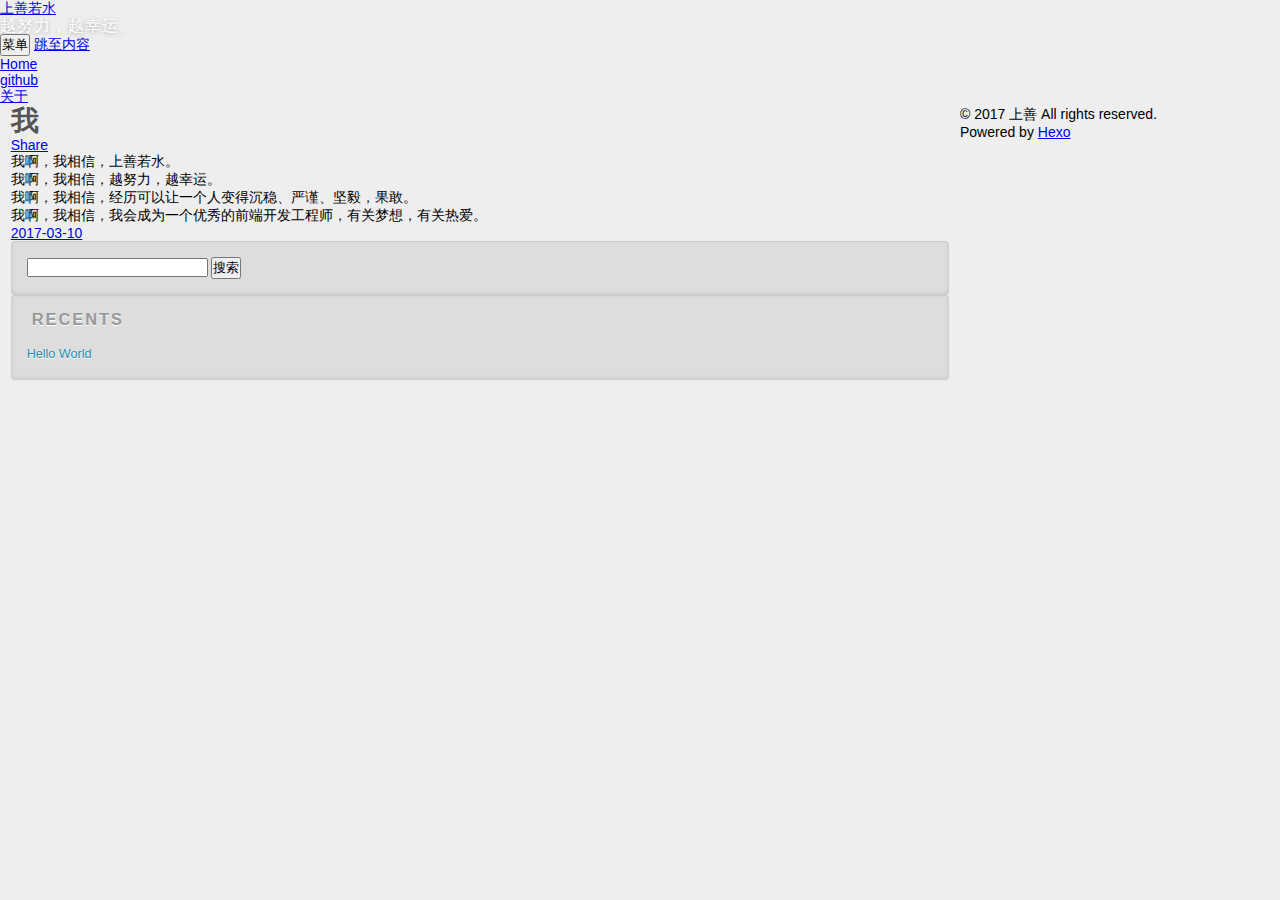
==== about/index.html @ ee78febd "Site updated: 2017-03-10 17:43:40" ====
<!DOCTYPE html>
<html>
<head>
  <meta charset="utf-8">
  
  
  <meta name="description" content="网站描述" />
  

  
  
  
  
  
  
  <title>我 | 上善若水</title>
  <meta name="viewport" content="width=device-width, initial-scale=1, maximum-scale=1">
  <meta name="description" content="我啊，我相信，上善若水。
我啊，我相信，越努力，越幸运。
我啊，我相信，经历可以让一个人变得沉稳、严谨、坚毅，果敢。
我啊，我相信，我会成为一个优秀的前端开发工程师，有关梦想，有关热爱。">
<meta property="og:type" content="website">
<meta property="og:title" content="我">
<meta property="og:url" content="http://yoursite.com/about/index.html">
<meta property="og:site_name" content="上善若水">
<meta property="og:description" content="我啊，我相信，上善若水。
我啊，我相信，越努力，越幸运。
我啊，我相信，经历可以让一个人变得沉稳、严谨、坚毅，果敢。
我啊，我相信，我会成为一个优秀的前端开发工程师，有关梦想，有关热爱。">
<meta property="og:updated_time" content="2017-03-10T08:50:58.925Z">
<meta name="twitter:card" content="summary">
<meta name="twitter:title" content="我">
<meta name="twitter:description" content="我啊，我相信，上善若水。
我啊，我相信，越努力，越幸运。
我啊，我相信，经历可以让一个人变得沉稳、严谨、坚毅，果敢。
我啊，我相信，我会成为一个优秀的前端开发工程师，有关梦想，有关热爱。">
  
  
    <link rel="icon" href="/css/images/favicon.ico">
  
  <link rel="stylesheet" href="/css/style.css">
  

  
  <!-- baidu webmaster push -->
  <script src='//push.zhanzhang.baidu.com/push.js'></script>
</head>
<body class="home blog custom-background custom-font-enabled single-author">
  <div id="page" class="hfeed site">
      <header id="masthead" class="site-header" role="banner">
    <hgroup>
      <h1 class="site-title">
        <a href="/" title="上善若水" rel="home">上善若水</a>
      </h1>
      
        <h2 class="site-description">
          <a href="/" id="subtitle">越努力，越幸运。</a>
        </h2>
      
    </hgroup>

    <nav id="site-navigation" class="main-navigation" role="navigation">
            <button class="menu-toggle">菜单</button>
            <a class="assistive-text" href="/#content" title="跳至内容">跳至内容</a><!--TODO-->
            <div class="menu-main-container">
                <ul id="menu-main" class="nav-menu">
                
                    <li class="menu-item menu-item-type-post_type menu-item-object-page"><a href="/">Home</a></li>
                
                    <li class="menu-item menu-item-type-post_type menu-item-object-page"><a href="https://hjingjing.github.io/">github</a></li>
                
                    <li class="menu-item menu-item-type-post_type menu-item-object-page"><a href="/about">关于</a></li>
                
                </ul>
            </div>
    </nav>
</header>
      <div id="main" class="wrapper">
        <div id="primary" class="site-content"><div id="content" role="main"><article id="page-undefined" class="page-undefined post type-post status-publish format-standard hentry">
    <!---->

      <header class="entry-header">
        
        
  
    <h1 class="entry-title article-title">
      我
    </h1>
  

        
        <div class="comments-link">
            
            <a href="javascript:void(0);" data-url="http://yoursite.com/about/index.html" data-id="cj03ksnl2000018vzrnobth0v" class="leave-reply bdsharebuttonbox" data-cmd="more">Share</a>
        </div><!-- .comments-link -->
      </header><!-- .entry-header -->

    <div class="entry-content">
      
        <pre><code>我啊，我相信，上善若水。
我啊，我相信，越努力，越幸运。
我啊，我相信，经历可以让一个人变得沉稳、严谨、坚毅，果敢。
我啊，我相信，我会成为一个优秀的前端开发工程师，有关梦想，有关热爱。
</code></pre>
      
    </div><!-- .entry-content -->

    <footer class="entry-meta">
    <a href="/about/index.html">
    <time datetime="2017-03-10T08:25:05.000Z" class="entry-date">
        2017-03-10
    </time>
</a>
    
    
    </footer>
</article>


    






</div></div>
        <div id="secondary" class="widget-area" role="complementary">
  
    <aside id="search" class="widget widget_search"><form role="search" method="get" accept-charset="utf-8" id="searchform" class="searchform" action="//google.com/search">
    <div>
        <input type="text" value="" name="s" id="s" />
        <input type="submit" id="searchsubmit" value="搜索" />
    </div>
</form></aside>
  
    
  
    
  
    
  <aside class="widget">
    <h3 class="widget-title">Recents</h3>
    <div class="widget-content">
      <ul>
        
          <li>
            <a href="/2017/03/10/hello-world/">Hello World</a>
          </li>
        
      </ul>
    </div>
  </aside>

  
    
  
    
  
</div>
      </div>
      <footer id="colophon" role="contentinfo">
    <p>&copy; 2017 上善
    All rights reserved.</p>
    <p>Powered by <a href="http://hexo.io/" target="_blank">Hexo</a></p>
</footer>
    <script>window._bd_share_config={"common":{"bdSnsKey":{},"bdText":"","bdMini":"1","bdMiniList":false,"bdPic":"","bdStyle":"2","bdSize":"16"},"share":{}};with(document)0[(getElementsByTagName('head')[0]||body).appendChild(createElement('script')).src='http://bdimg.share.baidu.com/static/api/js/share.js?v=89860593.js?cdnversion='+~(-new Date()/36e5)];</script>

<script src="/js/jquery-2.0.3.min.js"></script>


  <link rel="stylesheet" href="/fancybox/jquery.fancybox.css">
  <script src="/fancybox/jquery.fancybox.pack.js"></script>


<script src="/js/script.js"></script>

<script src="/js/navigation.js"></script>

<div id="bg"></div>

  </div>
</body>
</html>
---- css/style.css ----
body {
  width: 100%;
}
body:before,
body:after {
  content: "";
  display: table;
}
body:after {
  clear: both;
}
html,
body,
div,
span,
applet,
object,
iframe,
h1,
h2,
h3,
h4,
h5,
h6,
p,
blockquote,
pre,
a,
abbr,
acronym,
address,
big,
cite,
code,
del,
dfn,
em,
img,
ins,
kbd,
q,
s,
samp,
small,
strike,
strong,
sub,
sup,
tt,
var,
dl,
dt,
dd,
ol,
ul,
li,
fieldset,
form,
label,
legend,
table,
caption,
tbody,
tfoot,
thead,
tr,
th,
td {
  margin: 0;
  padding: 0;
  border: 0;
  outline: 0;
  font-weight: inherit;
  font-style: inherit;
  font-family: inherit;
  font-size: 100%;
  vertical-align: baseline;
}
body {
  line-height: 1;
  color: #000;
  background: #fff;
}
ol,
ul {
  list-style: none;
}
table {
  border-collapse: separate;
  border-spacing: 0;
  vertical-align: middle;
}
caption,
th,
td {
  text-align: left;
  font-weight: normal;
  vertical-align: middle;
}
a img {
  border: none;
}
input,
button {
  margin: 0;
  padding: 0;
}
input::-moz-focus-inner,
button::-moz-focus-inner {
  border: 0;
  padding: 0;
}
@font-face {
  font-family: FontAwesome;
  font-style: normal;
  font-weight: normal;
  src: url("fonts/fontawesome-webfont.eot?v=#4.0.3");
  src: url("fonts/fontawesome-webfont.eot?#iefix&v=#4.0.3") format("embedded-opentype"), url("fonts/fontawesome-webfont.woff?v=#4.0.3") format("woff"), url("fonts/fontawesome-webfont.ttf?v=#4.0.3") format("truetype"), url("fonts/fontawesome-webfont.svg#fontawesomeregular?v=#4.0.3") format("svg");
}
html,
body,
#container {
  height: 100%;
}
body {
  background: #eee;
  font: 14px "Helvetica Neue", Helvetica, Arial, sans-serif;
  -webkit-text-size-adjust: 100%;
}
.outer {
  max-width: 1220px;
  margin: 0 auto;
  padding: 0 20px;
}
.outer:before,
.outer:after {
  content: "";
  display: table;
}
.outer:after {
  clear: both;
}
.inner {
  display: inline;
  float: left;
  width: 98.33333333333333%;
  margin: 0 0.833333333333333%;
}
.left,
.alignleft {
  float: left;
}
.right,
.alignright {
  float: right;
}
.clear {
  clear: both;
}
#container {
  position: relative;
}
.mobile-nav-on {
  overflow: hidden;
}
#wrap {
  height: 100%;
  width: 100%;
  position: absolute;
  top: 0;
  left: 0;
  -webkit-transition: 0.2s ease-out;
  -moz-transition: 0.2s ease-out;
  -ms-transition: 0.2s ease-out;
  transition: 0.2s ease-out;
  z-index: 1;
  background: #eee;
}
.mobile-nav-on #wrap {
  left: 280px;
}
@media screen and (min-width: 768px) {
  #main {
    display: inline;
    float: left;
    width: 73.33333333333333%;
    margin: 0 0.833333333333333%;
  }
}
.article-date,
.article-category-link,
.archive-year,
.widget-title {
  text-decoration: none;
  text-transform: uppercase;
  letter-spacing: 2px;
  color: #999;
  margin-bottom: 1em;
  margin-left: 5px;
  line-height: 1em;
  text-shadow: 0 1px #fff;
  font-weight: bold;
}
.article-inner,
.archive-article-inner {
  background: #fff;
  -webkit-box-shadow: 1px 2px 3px #ddd;
  box-shadow: 1px 2px 3px #ddd;
  border: 1px solid #ddd;
  border-radius: 3px;
}
.article-entry h1,
.widget h1 {
  font-size: 2em;
}
.article-entry h2,
.widget h2 {
  font-size: 1.5em;
}
.article-entry h3,
.widget h3 {
  font-size: 1.3em;
}
.article-entry h4,
.widget h4 {
  font-size: 1.2em;
}
.article-entry h5,
.widget h5 {
  font-size: 1em;
}
.article-entry h6,
.widget h6 {
  font-size: 1em;
  color: #999;
}
.article-entry hr,
.widget hr {
  border: 1px dashed #ddd;
}
.article-entry strong,
.widget strong {
  font-weight: bold;
}
.article-entry em,
.widget em,
.article-entry cite,
.widget cite {
  font-style: italic;
}
.article-entry sup,
.widget sup,
.article-entry sub,
.widget sub {
  font-size: 0.75em;
  line-height: 0;
  position: relative;
  vertical-align: baseline;
}
.article-entry sup,
.widget sup {
  top: -0.5em;
}
.article-entry sub,
.widget sub {
  bottom: -0.2em;
}
.article-entry small,
.widget small {
  font-size: 0.85em;
}
.article-entry acronym,
.widget acronym,
.article-entry abbr,
.widget abbr {
  border-bottom: 1px dotted;
}
.article-entry ul,
.widget ul,
.article-entry ol,
.widget ol,
.article-entry dl,
.widget dl {
  margin: 0 20px;
  line-height: 1.6em;
}
.article-entry ul ul,
.widget ul ul,
.article-entry ol ul,
.widget ol ul,
.article-entry ul ol,
.widget ul ol,
.article-entry ol ol,
.widget ol ol {
  margin-top: 0;
  margin-bottom: 0;
}
.article-entry ul,
.widget ul {
  list-style: disc;
}
.article-entry ol,
.widget ol {
  list-style: decimal;
}
.article-entry dt,
.widget dt {
  font-weight: bold;
}
#header {
  height: 300px;
  position: relative;
  border-bottom: 1px solid #ddd;
}
#header:before,
#header:after {
  content: "";
  position: absolute;
  left: 0;
  right: 0;
  height: 40px;
}
#header:before {
  top: 0;
  background: -webkit-linear-gradient(rgba(0,0,0,0.2), transparent);
  background: -moz-linear-gradient(rgba(0,0,0,0.2), transparent);
  background: -ms-linear-gradient(rgba(0,0,0,0.2), transparent);
  background: linear-gradient(rgba(0,0,0,0.2), transparent);
}
#header:after {
  bottom: 0;
  background: -webkit-linear-gradient(transparent, rgba(0,0,0,0.2));
  background: -moz-linear-gradient(transparent, rgba(0,0,0,0.2));
  background: -ms-linear-gradient(transparent, rgba(0,0,0,0.2));
  background: linear-gradient(transparent, rgba(0,0,0,0.2));
}
#header-outer {
  height: 100%;
  position: relative;
}
#header-inner {
  position: relative;
  overflow: hidden;
}
#banner {
  position: absolute;
  top: 0;
  left: 0;
  width: 100%;
  height: 100%;
  background: url("images/banner.jpg") center #000;
  -webkit-background-size: cover;
  -moz-background-size: cover;
  background-size: cover;
  z-index: -1;
}
#header-title {
  text-align: center;
  height: 40px;
  position: absolute;
  top: 50%;
  left: 0;
  margin-top: -20px;
}
#logo,
#subtitle {
  text-decoration: none;
  color: #fff;
  font-weight: 300;
  text-shadow: 0 1px 4px rgba(0,0,0,0.3);
}
#logo {
  font-size: 40px;
  line-height: 40px;
  letter-spacing: 2px;
}
#subtitle {
  font-size: 16px;
  line-height: 16px;
  letter-spacing: 1px;
}
#subtitle-wrap {
  margin-top: 16px;
}
#main-nav {
  float: left;
  margin-left: -15px;
}
.nav-icon,
.main-nav-link {
  float: left;
  color: #fff;
  opacity: 0.6;
  text-decoration: none;
  text-shadow: 0 1px rgba(0,0,0,0.2);
  -webkit-transition: opacity 0.2s;
  -moz-transition: opacity 0.2s;
  -ms-transition: opacity 0.2s;
  transition: opacity 0.2s;
  display: block;
  padding: 20px 15px;
}
.nav-icon:hover,
.main-nav-link:hover {
  opacity: 1;
}
.nav-icon {
  font-family: FontAwesome;
  text-align: center;
  font-size: 14px;
  width: 14px;
  height: 14px;
  padding: 20px 15px;
  position: relative;
  cursor: pointer;
}
.main-nav-link {
  font-weight: 300;
  letter-spacing: 1px;
}
@media screen and (max-width: 479px) {
  .main-nav-link {
    display: none;
  }
}
#main-nav-toggle {
  display: none;
}
#main-nav-toggle:before {
  content: "\f0c9";
}
@media screen and (max-width: 479px) {
  #main-nav-toggle {
    display: block;
  }
}
#sub-nav {
  float: right;
  margin-right: -15px;
}
#nav-rss-link:before {
  content: "\f09e";
}
#nav-search-btn:before {
  content: "\f002";
}
#search-form-wrap {
  position: absolute;
  top: 15px;
  width: 150px;
  height: 30px;
  right: -150px;
  opacity: 0;
  -webkit-transition: 0.2s ease-out;
  -moz-transition: 0.2s ease-out;
  -ms-transition: 0.2s ease-out;
  transition: 0.2s ease-out;
}
#search-form-wrap.on {
  opacity: 1;
  right: 0;
}
@media screen and (max-width: 479px) {
  #search-form-wrap {
    width: 100%;
    right: -100%;
  }
}
.search-form {
  position: absolute;
  top: 0;
  left: 0;
  right: 0;
  background: #fff;
  padding: 5px 15px;
  border-radius: 15px;
  -webkit-box-shadow: 0 0 10px rgba(0,0,0,0.3);
  box-shadow: 0 0 10px rgba(0,0,0,0.3);
}
.search-form-input {
  border: none;
  background: none;
  color: #555;
  width: 100%;
  font: 13px "Helvetica Neue", Helvetica, Arial, sans-serif;
  outline: none;
}
.search-form-input::-webkit-search-results-decoration,
.search-form-input::-webkit-search-cancel-button {
  -webkit-appearance: none;
}
.search-form-submit {
  position: absolute;
  top: 50%;
  right: 10px;
  margin-top: -7px;
  font: 13px FontAwesome;
  border: none;
  background: none;
  color: #bbb;
  cursor: pointer;
}
.search-form-submit:hover,
.search-form-submit:focus {
  color: #777;
}
.article {
  margin: 50px 0;
}
.article-inner {
  overflow: hidden;
}
.article-meta:before,
.article-meta:after {
  content: "";
  display: table;
}
.article-meta:after {
  clear: both;
}
.article-date {
  float: left;
}
.article-category {
  float: left;
  line-height: 1em;
  color: #ccc;
  text-shadow: 0 1px #fff;
  margin-left: 8px;
}
.article-category:before {
  content: "\2022";
}
.article-category-link {
  margin: 0 12px 1em;
}
.article-header {
  padding: 20px 20px 0;
}
.article-title {
  text-decoration: none;
  font-size: 2em;
  font-weight: bold;
  color: #555;
  line-height: 1.1em;
  -webkit-transition: color 0.2s;
  -moz-transition: color 0.2s;
  -ms-transition: color 0.2s;
  transition: color 0.2s;
}
a.article-title:hover {
  color: #258fb8;
}
.article-entry {
  color: #555;
  padding: 0 20px;
}
.article-entry:before,
.article-entry:after {
  content: "";
  display: table;
}
.article-entry:after {
  clear: both;
}
.article-entry p,
.article-entry table {
  line-height: 1.6em;
  margin: 1.6em 0;
}
.article-entry h1,
.article-entry h2,
.article-entry h3,
.article-entry h4,
.article-entry h5,
.article-entry h6 {
  font-weight: bold;
}
.article-entry h1,
.article-entry h2,
.article-entry h3,
.article-entry h4,
.article-entry h5,
.article-entry h6 {
  line-height: 1.1em;
  margin: 1.1em 0;
}
.article-entry a {
  color: #258fb8;
  text-decoration: none;
}
.article-entry a:hover {
  text-decoration: underline;
}
.article-entry ul,
.article-entry ol,
.article-entry dl {
  margin-top: 1.6em;
  margin-bottom: 1.6em;
}
.article-entry img,
.article-entry video {
  max-width: 100%;
  height: auto;
  display: block;
  margin: auto;
}
.article-entry iframe {
  border: none;
}
.article-entry table {
  width: 100%;
  border-collapse: collapse;
  border-spacing: 0;
}
.article-entry th {
  font-weight: bold;
  border-bottom: 3px solid #ddd;
  padding-bottom: 0.5em;
}
.article-entry td {
  border-bottom: 1px solid #ddd;
  padding: 10px 0;
}
.article-entry blockquote {
  font-family: Georgia, "Times New Roman", serif;
  font-size: 1.4em;
  margin: 1.6em 20px;
  text-align: center;
}
.article-entry blockquote footer {
  font-size: 14px;
  margin: 1.6em 0;
  font-family: "Helvetica Neue", Helvetica, Arial, sans-serif;
}
.article-entry blockquote footer cite:before {
  content: "—";
  padding: 0 0.5em;
}
.article-entry .pullquote {
  text-align: left;
  width: 45%;
  margin: 0;
}
.article-entry .pullquote.left {
  margin-left: 0.5em;
  margin-right: 1em;
}
.article-entry .pullquote.right {
  margin-right: 0.5em;
  margin-left: 1em;
}
.article-entry .caption {
  color: #999;
  display: block;
  font-size: 0.9em;
  margin-top: 0.5em;
  position: relative;
  text-align: center;
}
.article-entry .video-container {
  position: relative;
  padding-top: 56.25%;
  height: 0;
  overflow: hidden;
}
.article-entry .video-container iframe,
.article-entry .video-container object,
.article-entry .video-container embed {
  position: absolute;
  top: 0;
  left: 0;
  width: 100%;
  height: 100%;
  margin-top: 0;
}
.article-more-link a {
  display: inline-block;
  line-height: 1em;
  padding: 6px 15px;
  border-radius: 15px;
  background: #eee;
  color: #999;
  text-shadow: 0 1px #fff;
  text-decoration: none;
}
.article-more-link a:hover {
  background: #258fb8;
  color: #fff;
  text-decoration: none;
  text-shadow: 0 1px #1e7293;
}
.article-footer {
  font-size: 0.85em;
  line-height: 1.6em;
  border-top: 1px solid #ddd;
  padding-top: 1.6em;
  margin: 0 20px 20px;
}
.article-footer:before,
.article-footer:after {
  content: "";
  display: table;
}
.article-footer:after {
  clear: both;
}
.article-footer a {
  color: #999;
  text-decoration: none;
}
.article-footer a:hover {
  color: #555;
}
.article-tag-list-item {
  float: left;
  margin-right: 10px;
}
.article-tag-list-link:before {
  content: "#";
}
.article-comment-link {
  float: right;
}
.article-comment-link:before {
  content: "\f075";
  font-family: FontAwesome;
  padding-right: 8px;
}
.article-share-link {
  cursor: pointer;
  float: right;
  margin-left: 20px;
}
.article-share-link:before {
  content: "\f064";
  font-family: FontAwesome;
  padding-right: 6px;
}
#article-nav {
  position: relative;
}
#article-nav:before,
#article-nav:after {
  content: "";
  display: table;
}
#article-nav:after {
  clear: both;
}
@media screen and (min-width: 768px) {
  #article-nav {
    margin: 50px 0;
  }
  #article-nav:before {
    width: 8px;
    height: 8px;
    position: absolute;
    top: 50%;
    left: 50%;
    margin-top: -4px;
    margin-left: -4px;
    content: "";
    border-radius: 50%;
    background: #ddd;
    -webkit-box-shadow: 0 1px 2px #fff;
    box-shadow: 0 1px 2px #fff;
  }
}
.article-nav-link-wrap {
  text-decoration: none;
  text-shadow: 0 1px #fff;
  color: #999;
  -webkit-box-sizing: border-box;
  -moz-box-sizing: border-box;
  box-sizing: border-box;
  margin-top: 50px;
  text-align: center;
  display: block;
}
.article-nav-link-wrap:hover {
  color: #555;
}
@media screen and (min-width: 768px) {
  .article-nav-link-wrap {
    width: 50%;
    margin-top: 0;
  }
}
@media screen and (min-width: 768px) {
  #article-nav-newer {
    float: left;
    text-align: right;
    padding-right: 20px;
  }
}
@media screen and (min-width: 768px) {
  #article-nav-older {
    float: right;
    text-align: left;
    padding-left: 20px;
  }
}
.article-nav-caption {
  text-transform: uppercase;
  letter-spacing: 2px;
  color: #ddd;
  line-height: 1em;
  font-weight: bold;
}
#article-nav-newer .article-nav-caption {
  margin-right: -2px;
}
.article-nav-title {
  font-size: 0.85em;
  line-height: 1.6em;
  margin-top: 0.5em;
}
.article-share-box {
  position: absolute;
  display: none;
  background: #fff;
  -webkit-box-shadow: 1px 2px 10px rgba(0,0,0,0.2);
  box-shadow: 1px 2px 10px rgba(0,0,0,0.2);
  border-radius: 3px;
  margin-left: -145px;
  overflow: hidden;
  z-index: 1;
}
.article-share-box.on {
  display: block;
}
.article-share-input {
  width: 100%;
  background: none;
  -webkit-box-sizing: border-box;
  -moz-box-sizing: border-box;
  box-sizing: border-box;
  font: 14px "Helvetica Neue", Helvetica, Arial, sans-serif;
  padding: 0 15px;
  color: #555;
  outline: none;
  border: 1px solid #ddd;
  border-radius: 3px 3px 0 0;
  height: 36px;
  line-height: 36px;
}
.article-share-links {
  background: #eee;
}
.article-share-links:before,
.article-share-links:after {
  content: "";
  display: table;
}
.article-share-links:after {
  clear: both;
}
.article-share-twitter,
.article-share-facebook,
.article-share-pinterest,
.article-share-google {
  width: 50px;
  height: 36px;
  display: block;
  float: left;
  position: relative;
  color: #999;
  text-shadow: 0 1px #fff;
}
.article-share-twitter:before,
.article-share-facebook:before,
.article-share-pinterest:before,
.article-share-google:before {
  font-size: 20px;
  font-family: FontAwesome;
  width: 20px;
  height: 20px;
  position: absolute;
  top: 50%;
  left: 50%;
  margin-top: -10px;
  margin-left: -10px;
  text-align: center;
}
.article-share-twitter:hover,
.article-share-facebook:hover,
.article-share-pinterest:hover,
.article-share-google:hover {
  color: #fff;
}
.article-share-twitter:before {
  content: "\f099";
}
.article-share-twitter:hover {
  background: #00aced;
  text-shadow: 0 1px #008abe;
}
.article-share-facebook:before {
  content: "\f09a";
}
.article-share-facebook:hover {
  background: #3b5998;
  text-shadow: 0 1px #2f477a;
}
.article-share-pinterest:before {
  content: "\f0d2";
}
.article-share-pinterest:hover {
  background: #cb2027;
  text-shadow: 0 1px #a21a1f;
}
.article-share-google:before {
  content: "\f0d5";
}
.article-share-google:hover {
  background: #dd4b39;
  text-shadow: 0 1px #be3221;
}
.article-gallery {
  background: #000;
  position: relative;
}
.article-gallery-photos {
  position: relative;
  overflow: hidden;
}
.article-gallery-img {
  display: none;
  max-width: 100%;
}
.article-gallery-img:first-child {
  display: block;
}
.article-gallery-img.loaded {
  position: absolute;
  display: block;
}
.article-gallery-img img {
  display: block;
  max-width: 100%;
  margin: 0 auto;
}
#comments {
  background: #fff;
  -webkit-box-shadow: 1px 2px 3px #ddd;
  box-shadow: 1px 2px 3px #ddd;
  padding: 20px;
  border: 1px solid #ddd;
  border-radius: 3px;
  margin: 50px 0;
}
#comments a {
  color: #258fb8;
}
.archives-wrap {
  margin: 50px 0;
}
.archives:before,
.archives:after {
  content: "";
  display: table;
}
.archives:after {
  clear: both;
}
.archive-year-wrap {
  margin-bottom: 1em;
}
.archives {
  -webkit-column-gap: 10px;
  -moz-column-gap: 10px;
  column-gap: 10px;
}
@media screen and (min-width: 480px) and (max-width: 767px) {
  .archives {
    -webkit-column-count: 2;
    -moz-column-count: 2;
    column-count: 2;
  }
}
@media screen and (min-width: 768px) {
  .archives {
    -webkit-column-count: 3;
    -moz-column-count: 3;
    column-count: 3;
  }
}
.archive-article {
  -webkit-column-break-inside: avoid;
  page-break-inside: avoid;
  overflow: hidden;
  break-inside: avoid-column;
}
.archive-article-inner {
  padding: 10px;
  margin-bottom: 15px;
}
.archive-article-title {
  text-decoration: none;
  font-weight: bold;
  color: #555;
  -webkit-transition: color 0.2s;
  -moz-transition: color 0.2s;
  -ms-transition: color 0.2s;
  transition: color 0.2s;
  line-height: 1.6em;
}
.archive-article-title:hover {
  color: #258fb8;
}
.archive-article-footer {
  margin-top: 1em;
}
.archive-article-date {
  color: #999;
  text-decoration: none;
  font-size: 0.85em;
  line-height: 1em;
  margin-bottom: 0.5em;
  display: block;
}
#page-nav {
  margin: 50px auto;
  background: #fff;
  -webkit-box-shadow: 1px 2px 3px #ddd;
  box-shadow: 1px 2px 3px #ddd;
  border: 1px solid #ddd;
  border-radius: 3px;
  text-align: center;
  color: #999;
  overflow: hidden;
}
#page-nav:before,
#page-nav:after {
  content: "";
  display: table;
}
#page-nav:after {
  clear: both;
}
#page-nav a,
#page-nav span {
  padding: 10px 20px;
  line-height: 1;
  height: 2ex;
}
#page-nav a {
  color: #999;
  text-decoration: none;
}
#page-nav a:hover {
  background: #999;
  color: #fff;
}
#page-nav .prev {
  float: left;
}
#page-nav .next {
  float: right;
}
#page-nav .page-number {
  display: inline-block;
}
@media screen and (max-width: 479px) {
  #page-nav .page-number {
    display: none;
  }
}
#page-nav .current {
  color: #555;
  font-weight: bold;
}
#page-nav .space {
  color: #ddd;
}
#footer {
  background: #262a30;
  padding: 50px 0;
  border-top: 1px solid #ddd;
  color: #999;
}
#footer a {
  color: #258fb8;
  text-decoration: none;
}
#footer a:hover {
  text-decoration: underline;
}
#footer-info {
  line-height: 1.6em;
  font-size: 0.85em;
}
.article-entry pre,
.article-entry .highlight {
  background: #2d2d2d;
  margin: 0 -20px;
  padding: 15px 20px;
  border-style: solid;
  border-color: #ddd;
  border-width: 1px 0;
  overflow: auto;
  color: #ccc;
  line-height: 22.400000000000002px;
}
.article-entry .highlight .gutter pre,
.article-entry .gist .gist-file .gist-data .line-numbers {
  color: #666;
  font-size: 0.85em;
}
.article-entry pre,
.article-entry code {
  font-family: "Source Code Pro", Consolas, Monaco, Menlo, Consolas, monospace;
}
.article-entry code {
  background: #eee;
  text-shadow: 0 1px #fff;
  padding: 0 0.3em;
}
.article-entry pre code {
  background: none;
  text-shadow: none;
  padding: 0;
}
.article-entry .highlight pre {
  border: none;
  margin: 0;
  padding: 0;
}
.article-entry .highlight table {
  margin: 0;
  width: auto;
}
.article-entry .highlight td {
  border: none;
  padding: 0;
}
.article-entry .highlight figcaption {
  font-size: 0.85em;
  color: #999;
  line-height: 1em;
  margin-bottom: 1em;
}
.article-entry .highlight figcaption:before,
.article-entry .highlight figcaption:after {
  content: "";
  display: table;
}
.article-entry .highlight figcaption:after {
  clear: both;
}
.article-entry .highlight figcaption a {
  float: right;
}
.article-entry .highlight .gutter pre {
  text-align: right;
  padding-right: 20px;
}
.article-entry .highlight .line {
  height: 22.400000000000002px;
}
.article-entry .highlight .line.marked {
  background: #515151;
}
.article-entry .gist {
  margin: 0 -20px;
  border-style: solid;
  border-color: #ddd;
  border-width: 1px 0;
  background: #2d2d2d;
  padding: 15px 20px 15px 0;
}
.article-entry .gist .gist-file {
  border: none;
  font-family: "Source Code Pro", Consolas, Monaco, Menlo, Consolas, monospace;
  margin: 0;
}
.article-entry .gist .gist-file .gist-data {
  background: none;
  border: none;
}
.article-entry .gist .gist-file .gist-data .line-numbers {
  background: none;
  border: none;
  padding: 0 20px 0 0;
}
.article-entry .gist .gist-file .gist-data .line-data {
  padding: 0 !important;
}
.article-entry .gist .gist-file .highlight {
  margin: 0;
  padding: 0;
  border: none;
}
.article-entry .gist .gist-file .gist-meta {
  background: #2d2d2d;
  color: #999;
  font: 0.85em "Helvetica Neue", Helvetica, Arial, sans-serif;
  text-shadow: 0 0;
  padding: 0;
  margin-top: 1em;
  margin-left: 20px;
}
.article-entry .gist .gist-file .gist-meta a {
  color: #258fb8;
  font-weight: normal;
}
.article-entry .gist .gist-file .gist-meta a:hover {
  text-decoration: underline;
}
pre .comment,
pre .title {
  color: #999;
}
pre .variable,
pre .attribute,
pre .tag,
pre .regexp,
pre .ruby .constant,
pre .xml .tag .title,
pre .xml .pi,
pre .xml .doctype,
pre .html .doctype,
pre .css .id,
pre .css .class,
pre .css .pseudo {
  color: #f2777a;
}
pre .number,
pre .preprocessor,
pre .built_in,
pre .literal,
pre .params,
pre .constant {
  color: #f99157;
}
pre .class,
pre .ruby .class .title,
pre .css .rules .attribute {
  color: #9c9;
}
pre .string,
pre .value,
pre .inheritance,
pre .header,
pre .ruby .symbol,
pre .xml .cdata {
  color: #9c9;
}
pre .css .hexcolor {
  color: #6cc;
}
pre .function,
pre .python .decorator,
pre .python .title,
pre .ruby .function .title,
pre .ruby .title .keyword,
pre .perl .sub,
pre .javascript .title,
pre .coffeescript .title {
  color: #69c;
}
pre .keyword,
pre .javascript .function {
  color: #c9c;
}
@media screen and (max-width: 479px) {
  #mobile-nav {
    position: absolute;
    top: 0;
    left: 0;
    width: 280px;
    height: 100%;
    background: #191919;
    border-right: 1px solid #fff;
  }
}
@media screen and (max-width: 479px) {
  .mobile-nav-link {
    display: block;
    color: #999;
    text-decoration: none;
    padding: 15px 20px;
    font-weight: bold;
  }
  .mobile-nav-link:hover {
    color: #fff;
  }
}
@media screen and (min-width: 768px) {
  #sidebar {
    display: inline;
    float: left;
    width: 23.333333333333332%;
    margin: 0 0.833333333333333%;
  }
}
.widget-wrap {
  margin: 50px 0;
}
.widget {
  color: #777;
  text-shadow: 0 1px #fff;
  background: #ddd;
  -webkit-box-shadow: 0 -1px 4px #ccc inset;
  box-shadow: 0 -1px 4px #ccc inset;
  border: 1px solid #ccc;
  padding: 15px;
  border-radius: 3px;
}
.widget a {
  color: #258fb8;
  text-decoration: none;
}
.widget a:hover {
  text-decoration: underline;
}
.widget ul ul,
.widget ol ul,
.widget dl ul,
.widget ul ol,
.widget ol ol,
.widget dl ol,
.widget ul dl,
.widget ol dl,
.widget dl dl {
  margin-left: 15px;
  list-style: disc;
}
.widget {
  line-height: 1.6em;
  word-wrap: break-word;
  font-size: 0.9em;
}
.widget ul,
.widget ol {
  list-style: none;
  margin: 0;
}
.widget ul ul,
.widget ol ul,
.widget ul ol,
.widget ol ol {
  margin: 0 20px;
}
.widget ul ul,
.widget ol ul {
  list-style: disc;
}
.widget ul ol,
.widget ol ol {
  list-style: decimal;
}
.category-list-count,
.tag-list-count,
.archive-list-count {
  padding-left: 5px;
  color: #999;
  font-size: 0.85em;
}
.category-list-count:before,
.tag-list-count:before,
.archive-list-count:before {
  content: "(";
}
.category-list-count:after,
.tag-list-count:after,
.archive-list-count:after {
  content: ")";
}
.tagcloud a {
  margin-right: 5px;
  display: inline-block;
}
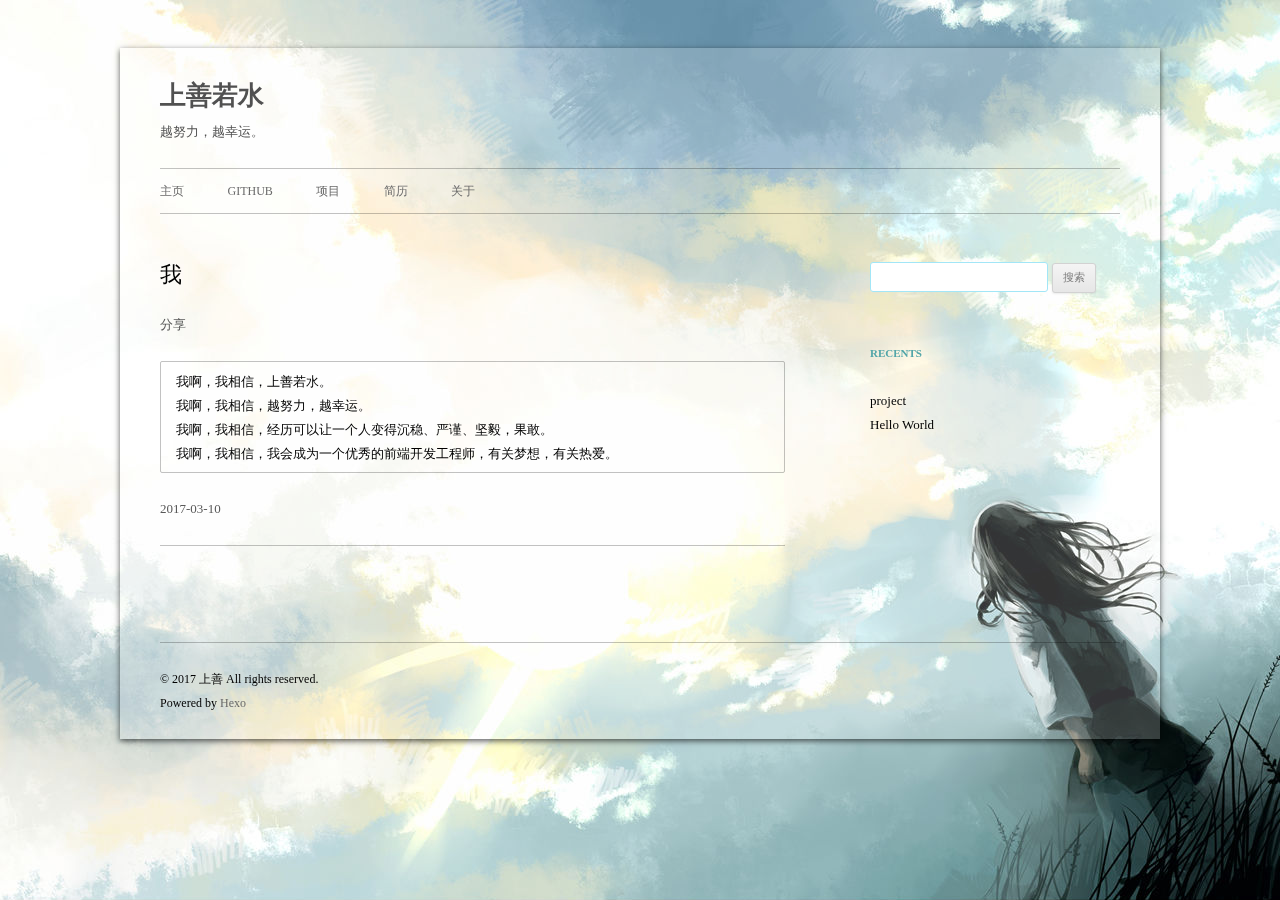
==== commit d414dad0: "Site updated: 2017-03-10 18:30:07" ====
--- a/about/index.html
+++ b/about/index.html
@@ -65,9 +65,13 @@
             <div class="menu-main-container">
                 <ul id="menu-main" class="nav-menu">
                 
-                    <li class="menu-item menu-item-type-post_type menu-item-object-page"><a href="/">Home</a></li>
+                    <li class="menu-item menu-item-type-post_type menu-item-object-page"><a href="/">主页</a></li>
                 
                     <li class="menu-item menu-item-type-post_type menu-item-object-page"><a href="https://hjingjing.github.io/">github</a></li>
+                
+                    <li class="menu-item menu-item-type-post_type menu-item-object-page"><a href="/project">项目</a></li>
+                
+                    <li class="menu-item menu-item-type-post_type menu-item-object-page"><a href="/CV">简历</a></li>
                 
                     <li class="menu-item menu-item-type-post_type menu-item-object-page"><a href="/about">关于</a></li>
                 
@@ -91,7 +95,7 @@
         
         <div class="comments-link">
             
-            <a href="javascript:void(0);" data-url="http://yoursite.com/about/index.html" data-id="cj03ksnl2000018vzrnobth0v" class="leave-reply bdsharebuttonbox" data-cmd="more">Share</a>
+            <a href="javascript:void(0);" data-url="http://yoursite.com/about/index.html" data-id="cj03oeeqr0001l4vzf96assmq" class="leave-reply bdsharebuttonbox" data-cmd="more">分享</a>
         </div><!-- .comments-link -->
       </header><!-- .entry-header -->
 
@@ -145,6 +149,10 @@
       <ul>
         
           <li>
+            <a href="/2017/03/10/project/">project</a>
+          </li>
+        
+          <li>
             <a href="/2017/03/10/hello-world/">Hello World</a>
           </li>
         
--- a/css/style.css
+++ b/css/style.css
@@ -1,1374 +1,1971 @@
+/*
+Theme Name: Cyan Style
+Theme URI: https://github.com/wizardforcel/hexo-theme-cyanstyle
+Author: the WordPress team
+Author URI: http://wordpress.org/
+Secondary Developer: Flygon
+Secondary Developer URI: http://flygon.net/
+Description: Inspired by Wordpress theme Twentytwelve.
+Version: 1.0
+License: GNU General Public License v2 or later
+License URI: http://www.gnu.org/licenses/gpl-2.0.html
+Tags: responsive, two_column, chinese, wordpress, light
+Text Domain: hexo-theme-cyanstyle
+
+This theme, like WordPress, is licensed under the GPL.
+Use it to make something cool, have fun, and share what you've learned with others.
+*/
+
+/*
+Color Scheme
+Main Page: 255, 255, 255, 0.2
+Main Title:
+  Normal: 0, 0, 0 *
+  Hover: 81, 165, 168 (Lake Green)
+All Fonts: Microsoft-YaHei
+Article Title:
+  Normal: 81, 165, 168
+  Hover: 0, 0, 0
+Widget Title: 81, 165, 168
+Article & Widget Content: 0, 0, 0 *
+Link in Article Content:
+  Normal: 81, 165, 168
+  Hover: 0, 0, 0
+Border Line: 0, 0, 0, 0.24
+Article Meta Link:
+  Normal: 88, 88, 88 *
+  Hover: 81, 165, 168
+Article Meta: 117, 117, 117 *
+Widget Link:
+  Normal: 0, 0, 0
+  Hover: 81, 165, 168
+
+Search the keywords to find their position.
+A star represents not to fix.
+*/
+
+
+/* =Notes
+--------------------------------------------------------------
+This stylesheet uses rem values with a pixel fallback. The rem
+values (and line heights) are calculated using two variables:
+
+$rembase:     14;
+$line-height: 24;
+
+---------- Examples
+
+* Use a pixel value with a rem fallback for font-size, padding, margins, etc.
+	padding: 5px 0;
+	padding: 0.357142857rem 0; (5 / $rembase)
+
+* Set a font-size and then set a line-height based on the font-size
+	font-size: 16px
+	font-size: 1.142857143rem; (16 / $rembase)
+	line-height: 1.5; ($line-height / 16)
+
+---------- Vertical spacing
+
+Vertical spacing between most elements should use 24px or 48px
+to maintain vertical rhythm:
+
+.my-new-div {
+	margin: 24px 0;
+	margin: 1.714285714rem 0; ( 24 / $rembase )
+}
+
+---------- Further reading
+
+http://snook.ca/archives/html_and_css/font-size-with-rem
+http://blog.typekit.com/2011/11/09/type-study-sizing-the-legible-letter/
+
+
+/* =Reset
+-------------------------------------------------------------- */
+* {
+    font-family: Microsoft YaHei;
+}
+Microsoft YaHei,html, body, div, span, applet, object, iframe, h1, h2, h3, h4, h5, h6, p, blockquote, pre, a, abbr, acronym, address, big, cite, code, del, dfn, em, img, ins, kbd, q, s, samp, small, strike, strong, sub, sup, tt, var, b, u, i, center, dl, dt, dd, ol, ul, li, fieldset, form, label, legend, table, caption, tbody, tfoot, thead, tr, th, td, article, aside, canvas, details, embed, figure, figcaption, footer, header, hgroup, menu, nav, output, ruby, section, summary, time, mark, audio, video {
+	margin: 0;
+	padding: 0;
+	border: 0;
+	font-size: 100%;
+	vertical-align: baseline; 
+}
 body {
-  width: 100%;
-}
-body:before,
-body:after {
-  content: "";
-  display: table;
-}
-body:after {
-  clear: both;
-}
-html,
-body,
-div,
-span,
-applet,
-object,
-iframe,
+	line-height: 1;
+}
+ol,
+ul {
+	list-style: none;
+}
+blockquote,
+q {
+	quotes: none;
+}
+blockquote:before,
+blockquote:after,
+q:before,
+q:after {
+	content: '';
+	content: none;
+}
+table {
+	border-collapse: collapse;
+	border-spacing: 0;
+}
+caption,
+th,
+td {
+	font-weight: normal;
+	text-align: left;
+}
 h1,
 h2,
 h3,
 h4,
 h5,
-h6,
-p,
-blockquote,
-pre,
-a,
-abbr,
-acronym,
-address,
-big,
-cite,
-code,
-del,
-dfn,
-em,
-img,
-ins,
-kbd,
-q,
-s,
-samp,
-small,
-strike,
-strong,
+h6 {
+	clear: both;
+}
+html {
+	overflow-y: scroll;
+	font-size: 100%;
+	-webkit-text-size-adjust: 100%;
+	-ms-text-size-adjust: 100%;
+}
+a:focus {
+	outline: thin dotted;
+}
+article,
+aside,
+details,
+figcaption,
+figure,
+footer,
+header,
+hgroup,
+nav,
+section {
+	display: block;
+}
+audio,
+canvas,
+video {
+	display: inline-block;
+}
+audio:not([controls]) {
+	display: none;
+}
+del {
+	color: #333;
+}
+ins {
+	background: rgba(235,233,233,0.5);
+	text-decoration: none;
+}
+hr {
+	background-color: rgba(235,233,233,0.5);
+	border: 0;
+	height: 1px;
+	margin: 24px;
+	margin-bottom: 1.714285714rem;
+}
 sub,
-sup,
-tt,
-var,
-dl,
-dt,
-dd,
-ol,
-ul,
-li,
-fieldset,
-form,
-label,
-legend,
-table,
-caption,
-tbody,
-tfoot,
-thead,
-tr,
-th,
-td {
-  margin: 0;
-  padding: 0;
-  border: 0;
-  outline: 0;
-  font-weight: inherit;
-  font-style: inherit;
-  font-family: inherit;
-  font-size: 100%;
-  vertical-align: baseline;
-}
-body {
-  line-height: 1;
-  color: #000;
-  background: #fff;
-}
-ol,
-ul {
-  list-style: none;
-}
-table {
-  border-collapse: separate;
-  border-spacing: 0;
-  vertical-align: middle;
-}
-caption,
-th,
-td {
-  text-align: left;
-  font-weight: normal;
-  vertical-align: middle;
-}
-a img {
-  border: none;
-}
+sup {
+	font-size: 75%;
+	line-height: 0;
+	position: relative;
+	vertical-align: baseline;
+}
+sup {
+	top: -0.5em;
+}
+sub {
+	bottom: -0.25em;
+}
+small {
+	font-size: smaller;
+}
+img {
+	border: 0;
+	-ms-interpolation-mode: bicubic;
+}
+
+/* Clearing floats */
+.clear:after,
+.wrapper:after,
+.format-status .entry-header:after {
+	clear: both;
+}
+.clear:before,
+.clear:after,
+.wrapper:before,
+.wrapper:after,
+.format-status .entry-header:before,
+.format-status .entry-header:after {
+	display: table;
+	content: "";
+}
+
+
+/* =Repeatable patterns
+-------------------------------------------------------------- */
+
+/* Small headers */
+.archive-title,
+.page-title,
+.widget-title,
+.entry-content th,
+.comment-content th {
+	font-size: 11px;
+	font-size: 0.785714286rem;
+	line-height: 2.181818182;
+	font-weight: bold;
+	text-transform: uppercase;
+	color: rgb(81, 165, 168); /* Widget Title */
+}
+
+/* Shared Post Format styling */
+article.format-quote footer.entry-meta,
+article.format-link footer.entry-meta,
+article.format-status footer.entry-meta {
+	font-size: 11px;
+	font-size: 0.785714286rem;
+	line-height: 2.181818182;
+}
+
+/* Form fields, general styles first */
+button,
 input,
-button {
-  margin: 0;
-  padding: 0;
-}
-input::-moz-focus-inner,
-button::-moz-focus-inner {
-  border: 0;
-  padding: 0;
-}
-@font-face {
-  font-family: FontAwesome;
-  font-style: normal;
-  font-weight: normal;
-  src: url("fonts/fontawesome-webfont.eot?v=#4.0.3");
-  src: url("fonts/fontawesome-webfont.eot?#iefix&v=#4.0.3") format("embedded-opentype"), url("fonts/fontawesome-webfont.woff?v=#4.0.3") format("woff"), url("fonts/fontawesome-webfont.ttf?v=#4.0.3") format("truetype"), url("fonts/fontawesome-webfont.svg#fontawesomeregular?v=#4.0.3") format("svg");
-}
-html,
-body,
-#container {
-  height: 100%;
-}
-body {
-  background: #eee;
-  font: 14px "Helvetica Neue", Helvetica, Arial, sans-serif;
-  -webkit-text-size-adjust: 100%;
-}
-.outer {
-  max-width: 1220px;
-  margin: 0 auto;
-  padding: 0 20px;
-}
-.outer:before,
-.outer:after {
+textarea {
+	border: 1px solid rgb(162, 230, 247);
+	border-radius: 3px;
+	font-family: Microsoft YaHei,  inherit;
+	padding: 6px;
+	padding: 0.428571429rem;
+}
+button,
+input {
+	line-height: normal;
+}
+textarea {
+	font-size: 100%;
+	overflow: auto;
+	vertical-align: top;
+}
+
+/* Reset non-text input types */
+input[type="checkbox"],
+input[type="radio"],
+input[type="file"],
+input[type="hidden"],
+input[type="image"],
+input[type="color"] {
+	border: 0;
+	border-radius: 0;
+	padding: 0;
+}
+
+/* Buttons */
+.menu-toggle,
+input[type="submit"],
+input[type="button"],
+input[type="reset"],
+article.post-password-required input[type=submit],
+.bypostauthor cite span {
+	padding: 6px 10px;
+	padding: 0.428571429rem 0.714285714rem;
+	font-size: 11px;
+	font-size: 0.785714286rem;
+	line-height: 1.428571429;
+	font-weight: normal;
+	color: #7c7c7c;
+	background-color: #e6e6e6;
+	background-repeat: repeat-x;
+	background-image: -moz-linear-gradient(top, #f4f4f4, #e6e6e6);
+	background-image: -ms-linear-gradient(top, #f4f4f4, #e6e6e6);
+	background-image: -webkit-linear-gradient(top, #f4f4f4, #e6e6e6);
+	background-image: -o-linear-gradient(top, #f4f4f4, #e6e6e6);
+	background-image: linear-gradient(top, #f4f4f4, #e6e6e6);
+	border: 1px solid #d2d2d2;
+	border-radius: 3px;
+	box-shadow: 0 1px 2px rgba(64, 64, 64, 0.1);
+}
+.menu-toggle,
+button,
+input[type="submit"],
+input[type="button"],
+input[type="reset"] {
+	cursor: pointer;
+}
+button[disabled],
+input[disabled] {
+	cursor: default;
+}
+.menu-toggle:hover,
+button:hover,
+input[type="submit"]:hover,
+input[type="button"]:hover,
+input[type="reset"]:hover,
+article.post-password-required input[type=submit]:hover {
+	color: #5e5e5e;
+	background-color: #ebebeb;
+	background-repeat: repeat-x;
+	background-image: -moz-linear-gradient(top, #f9f9f9, #ebebeb);
+	background-image: -ms-linear-gradient(top, #f9f9f9, #ebebeb);
+	background-image: -webkit-linear-gradient(top, #f9f9f9, #ebebeb);
+	background-image: -o-linear-gradient(top, #f9f9f9, #ebebeb);
+	background-image: linear-gradient(top, #f9f9f9, #ebebeb);
+}
+.menu-toggle:active,
+.menu-toggle.toggled-on,
+button:active,
+input[type="submit"]:active,
+input[type="button"]:active,
+input[type="reset"]:active {
+	color: #757575;
+	background-color: #e1e1e1;
+	background-repeat: repeat-x;
+	background-image: -moz-linear-gradient(top, #ebebeb, #e1e1e1);
+	background-image: -ms-linear-gradient(top, #ebebeb, #e1e1e1);
+	background-image: -webkit-linear-gradient(top, #ebebeb, #e1e1e1);
+	background-image: -o-linear-gradient(top, #ebebeb, #e1e1e1);
+	background-image: linear-gradient(top, #ebebeb, #e1e1e1);
+	box-shadow: inset 0 0 8px 2px #c6c6c6, 0 1px 0 0 #f4f4f4;
+	border-color: transparent;
+}
+.bypostauthor cite span {
+	color: #fff;
+	background-color: #21759b;
+	background-image: none;
+	border: 1px solid #1f6f93;
+	border-radius: 2px;
+	box-shadow: none;
+	padding: 0;
+}
+
+/* Responsive images */
+.entry-content img,
+.comment-content img,
+.widget img {
+	max-width: 100%; /* Fluid images for posts, comments, and widgets */
+}
+img[class*="align"],
+img[class*="wp-image-"],
+img[class*="attachment-"] {
+	height: auto; /* Make sure images with WordPress-added height and width attributes are scaled correctly */
+}
+img.size-full,
+img.size-large,
+img.header-image,
+img.wp-post-image {
+	max-width: 100%;
+	height: auto; /* Make sure images with WordPress-added height and width attributes are scaled correctly */
+}
+
+/* Make sure videos and embeds fit their containers */
+embed,
+iframe,
+object,
+video {
+	max-width: 100%;
+}
+.entry-content .twitter-tweet-rendered {
+	max-width: 100% !important; /* Override the Twitter embed fixed width */
+}
+
+/* Images */
+.alignleft {
+	float: left;
+}
+.alignright {
+	float: right;
+}
+.aligncenter {
+	display: block;
+	margin-left: auto;
+	margin-right: auto;
+}
+.entry-content img,
+.comment-content img,
+.widget img,
+img.header-image,
+.author-avatar img,
+img.wp-post-image {
+	/* Add fancy borders to all WordPress-added images but not things like badges and icons and the like */
+	border-radius: 3px;
+	box-shadow: 0 1px 4px rgba(0, 0, 0, 0.2);
+}
+.wp-caption {
+	max-width: 100%; /* Keep wide captions from overflowing their container. */
+	padding: 4px;
+}
+.wp-caption .wp-caption-text,
+.gallery-caption,
+.entry-caption {
+	font-style: italic;
+	font-size: 12px;
+	font-size: 0.857142857rem;
+	line-height: 2;
+	color: #757575;
+}
+img.wp-smiley,
+.rsswidget img {
+	border: 0;
+	border-radius: 0;
+	box-shadow: none;
+	margin-bottom: 0;
+	margin-top: 0;
+	padding: 0;
+}
+.entry-content dl.gallery-item {
+	margin: 0;
+}
+.gallery-item a,
+.gallery-caption {
+	width: 90%;
+}
+.gallery-item a {
+	display: block;
+}
+.gallery-caption a {
+	display: inline;
+}
+.gallery-columns-1 .gallery-item a {
+	max-width: 100%;
+	width: auto;
+}
+.gallery .gallery-icon img {
+	height: auto;
+	max-width: 90%;
+	padding: 5%;
+}
+.gallery-columns-1 .gallery-icon img {
+	padding: 3%;
+}
+
+/* Navigation */
+#pagination {
+  zoom: 1;
+  -webkit-border-radius: 2px;
+  border-radius: 2px;
+  text-align: center;
+  overflow: hidden;
+  border: 1px solid rgba(0, 0, 0, 0.24);
+}
+#pagination:before,
+#pagination:after {
   content: "";
   display: table;
 }
-.outer:after {
+#pagination:after {
   clear: both;
 }
-.inner {
-  display: inline;
+#pagination a,
+#pagination span {
+  padding: 10px 20px;
+  line-height: 1;
+  height: 2ex;
+}
+#pagination a {
+  color: #999;
+  text-decoration: none;
+}
+#pagination a:hover {
+  color: #000;
+}
+#pagination .prev {
   float: left;
-  width: 98.33333333333333%;
-  margin: 0 0.833333333333333%;
-}
-.left,
-.alignleft {
-  float: left;
-}
-.right,
-.alignright {
+}
+#pagination .next {
   float: right;
 }
-.clear {
-  clear: both;
-}
-#container {
-  position: relative;
-}
-.mobile-nav-on {
-  overflow: hidden;
-}
-#wrap {
-  height: 100%;
-  width: 100%;
-  position: absolute;
-  top: 0;
-  left: 0;
-  -webkit-transition: 0.2s ease-out;
-  -moz-transition: 0.2s ease-out;
-  -ms-transition: 0.2s ease-out;
-  transition: 0.2s ease-out;
-  z-index: 1;
-  background: #eee;
-}
-.mobile-nav-on #wrap {
-  left: 280px;
-}
-@media screen and (min-width: 768px) {
-  #main {
-    display: inline;
-    float: left;
-    width: 73.33333333333333%;
-    margin: 0 0.833333333333333%;
+#pagination .page-number {
+  display: inline-block;
+}
+@media mq-mobile {
+  #pagination .page-number {
+    display: none;
   }
 }
-.article-date,
-.article-category-link,
-.archive-year,
-.widget-title {
-  text-decoration: none;
-  text-transform: uppercase;
-  letter-spacing: 2px;
-  color: #999;
-  margin-bottom: 1em;
-  margin-left: 5px;
-  line-height: 1em;
-  text-shadow: 0 1px #fff;
+#pagination .current {
+  color: #000;
   font-weight: bold;
 }
-.article-inner,
-.archive-article-inner {
-  background: #fff;
-  -webkit-box-shadow: 1px 2px 3px #ddd;
-  box-shadow: 1px 2px 3px #ddd;
-  border: 1px solid #ddd;
-  border-radius: 3px;
-}
-.article-entry h1,
-.widget h1 {
-  font-size: 2em;
-}
-.article-entry h2,
-.widget h2 {
-  font-size: 1.5em;
-}
-.article-entry h3,
-.widget h3 {
-  font-size: 1.3em;
-}
-.article-entry h4,
-.widget h4 {
-  font-size: 1.2em;
-}
-.article-entry h5,
-.widget h5 {
-  font-size: 1em;
-}
-.article-entry h6,
-.widget h6 {
-  font-size: 1em;
-  color: #999;
-}
-.article-entry hr,
-.widget hr {
-  border: 1px dashed #ddd;
-}
-.article-entry strong,
-.widget strong {
-  font-weight: bold;
-}
-.article-entry em,
-.widget em,
-.article-entry cite,
-.widget cite {
-  font-style: italic;
-}
-.article-entry sup,
-.widget sup,
-.article-entry sub,
-.widget sub {
-  font-size: 0.75em;
-  line-height: 0;
-  position: relative;
-  vertical-align: baseline;
-}
-.article-entry sup,
-.widget sup {
-  top: -0.5em;
-}
-.article-entry sub,
-.widget sub {
-  bottom: -0.2em;
-}
-.article-entry small,
-.widget small {
-  font-size: 0.85em;
-}
-.article-entry acronym,
-.widget acronym,
-.article-entry abbr,
-.widget abbr {
-  border-bottom: 1px dotted;
-}
-.article-entry ul,
-.widget ul,
-.article-entry ol,
-.widget ol,
-.article-entry dl,
-.widget dl {
-  margin: 0 20px;
-  line-height: 1.6em;
-}
-.article-entry ul ul,
-.widget ul ul,
-.article-entry ol ul,
-.widget ol ul,
-.article-entry ul ol,
-.widget ul ol,
-.article-entry ol ol,
-.widget ol ol {
-  margin-top: 0;
-  margin-bottom: 0;
-}
-.article-entry ul,
-.widget ul {
-  list-style: disc;
-}
-.article-entry ol,
-.widget ol {
-  list-style: decimal;
-}
-.article-entry dt,
-.widget dt {
-  font-weight: bold;
-}
-#header {
-  height: 300px;
-  position: relative;
-  border-bottom: 1px solid #ddd;
-}
-#header:before,
-#header:after {
-  content: "";
-  position: absolute;
-  left: 0;
-  right: 0;
-  height: 40px;
-}
-#header:before {
-  top: 0;
-  background: -webkit-linear-gradient(rgba(0,0,0,0.2), transparent);
-  background: -moz-linear-gradient(rgba(0,0,0,0.2), transparent);
-  background: -ms-linear-gradient(rgba(0,0,0,0.2), transparent);
-  background: linear-gradient(rgba(0,0,0,0.2), transparent);
-}
-#header:after {
-  bottom: 0;
-  background: -webkit-linear-gradient(transparent, rgba(0,0,0,0.2));
-  background: -moz-linear-gradient(transparent, rgba(0,0,0,0.2));
-  background: -ms-linear-gradient(transparent, rgba(0,0,0,0.2));
-  background: linear-gradient(transparent, rgba(0,0,0,0.2));
-}
-#header-outer {
-  height: 100%;
-  position: relative;
-}
-#header-inner {
-  position: relative;
-  overflow: hidden;
-}
-#banner {
-  position: absolute;
-  top: 0;
-  left: 0;
-  width: 100%;
-  height: 100%;
-  background: url("images/banner.jpg") center #000;
+#pagination .space {
+  color: #ddd;
+}
+
+.site-content nav {
+	clear: both;
+	line-height: 2;
+	overflow: hidden;
+}
+#nav-above {
+	padding: 24px 0;
+	padding: 1.714285714rem 0;
+}
+#nav-above {
+	display: none;
+}
+.paged #nav-above {
+	display: block;
+}
+.nav-previous,
+.previous-image {
+	float: left;
+	width: 50%;
+}
+.nav-next,
+.next-image {
+	float: right;
+	text-align: right;
+	width: 50%;
+}
+.nav-single + .comments-area,
+#comment-nav-above {
+	margin: 48px 0;
+	margin: 3.428571429rem 0;
+}
+
+/* Author profiles */
+.author .archive-header {
+	margin-bottom: 24px;
+	margin-bottom: 1.714285714rem;
+}
+.author-info {
+	border-top: 1px solid #ededed;
+	margin: 24px 0;
+	margin: 1.714285714rem 0;
+	padding-top: 24px;
+	padding-top: 1.714285714rem;
+	overflow: hidden;
+}
+.author-description p {
+	color: #757575;
+	font-size: 13px;
+	font-size: 0.928571429rem;
+	line-height: 1.846153846;
+}
+.author.archive .author-info {
+	border-top: 0;
+	margin: 0 0 48px;
+	margin: 0 0 3.428571429rem;
+}
+.author.archive .author-avatar {
+	margin-top: 0;
+}
+
+
+/* =Basic structure
+-------------------------------------------------------------- */
+
+/* Body, links, basics */
+html {
+	font-size: 87.5%;
+}
+body {
+	font-size: 14px;
+	font-size: 1rem;
+	font-family: Microsoft YaHei,  Helvetica, Arial, sans-serif;
+	text-rendering: optimizeLegibility;
+	color: rgb(0, 0, 0); /*Article & Widget Content*/
+}
+body.custom-font-enabled {
+	font-family: Microsoft YaHei,  Helvetica, Arial, sans-serif;
+	/*All Fonts*/
+}
+a {
+	outline: none;
+	color: rgb(81, 165, 168); /*Article Title Normal*/
+    text-decoration: none;
+}
+a:hover {
+	color: rgb(0, 0, 0); /*Article Title Hover*/
+    text-decoration: underline;
+}
+
+
+/* Backgroud image */
+#bg {
+  background-image: url("images/body.jpg");
+  background-color: #050a10;
+  background-attachment: fixed;
+  background-repeat: no-repeat;
+  background-position: center;
   -webkit-background-size: cover;
   -moz-background-size: cover;
   background-size: cover;
+  height: 100%;
+  left: 0;
+  position: fixed;
+  top: 0;
+  width: 100%;
   z-index: -1;
 }
-#header-title {
-  text-align: center;
-  height: 40px;
-  position: absolute;
-  top: 50%;
-  left: 0;
-  margin-top: -20px;
-}
-#logo,
-#subtitle {
-  text-decoration: none;
-  color: #fff;
-  font-weight: 300;
-  text-shadow: 0 1px 4px rgba(0,0,0,0.3);
-}
-#logo {
-  font-size: 40px;
-  line-height: 40px;
-  letter-spacing: 2px;
-}
-#subtitle {
-  font-size: 16px;
-  line-height: 16px;
-  letter-spacing: 1px;
-}
-#subtitle-wrap {
-  margin-top: 16px;
-}
-#main-nav {
-  float: left;
-  margin-left: -15px;
-}
-.nav-icon,
-.main-nav-link {
-  float: left;
-  color: #fff;
-  opacity: 0.6;
-  text-decoration: none;
-  text-shadow: 0 1px rgba(0,0,0,0.2);
-  -webkit-transition: opacity 0.2s;
-  -moz-transition: opacity 0.2s;
-  -ms-transition: opacity 0.2s;
-  transition: opacity 0.2s;
-  display: block;
-  padding: 20px 15px;
-}
-.nav-icon:hover,
-.main-nav-link:hover {
-  opacity: 1;
-}
-.nav-icon {
-  font-family: FontAwesome;
-  text-align: center;
-  font-size: 14px;
-  width: 14px;
-  height: 14px;
-  padding: 20px 15px;
-  position: relative;
-  cursor: pointer;
-}
-.main-nav-link {
-  font-weight: 300;
-  letter-spacing: 1px;
-}
-@media screen and (max-width: 479px) {
-  .main-nav-link {
-    display: none;
-  }
-}
-#main-nav-toggle {
-  display: none;
-}
-#main-nav-toggle:before {
-  content: "\f0c9";
-}
-@media screen and (max-width: 479px) {
-  #main-nav-toggle {
-    display: block;
-  }
-}
-#sub-nav {
-  float: right;
-  margin-right: -15px;
-}
-#nav-rss-link:before {
-  content: "\f09e";
-}
-#nav-search-btn:before {
-  content: "\f002";
-}
-#search-form-wrap {
-  position: absolute;
-  top: 15px;
-  width: 150px;
-  height: 30px;
-  right: -150px;
-  opacity: 0;
-  -webkit-transition: 0.2s ease-out;
-  -moz-transition: 0.2s ease-out;
-  -ms-transition: 0.2s ease-out;
-  transition: 0.2s ease-out;
-}
-#search-form-wrap.on {
-  opacity: 1;
-  right: 0;
-}
-@media screen and (max-width: 479px) {
-  #search-form-wrap {
-    width: 100%;
-    right: -100%;
-  }
-}
-.search-form {
-  position: absolute;
-  top: 0;
-  left: 0;
-  right: 0;
-  background: #fff;
-  padding: 5px 15px;
-  border-radius: 15px;
-  -webkit-box-shadow: 0 0 10px rgba(0,0,0,0.3);
-  box-shadow: 0 0 10px rgba(0,0,0,0.3);
-}
-.search-form-input {
-  border: none;
-  background: none;
-  color: #555;
-  width: 100%;
-  font: 13px "Helvetica Neue", Helvetica, Arial, sans-serif;
-  outline: none;
-}
-.search-form-input::-webkit-search-results-decoration,
-.search-form-input::-webkit-search-cancel-button {
-  -webkit-appearance: none;
-}
-.search-form-submit {
-  position: absolute;
-  top: 50%;
-  right: 10px;
-  margin-top: -7px;
-  font: 13px FontAwesome;
-  border: none;
-  background: none;
-  color: #bbb;
-  cursor: pointer;
-}
-.search-form-submit:hover,
-.search-form-submit:focus {
-  color: #777;
-}
-.article {
-  margin: 50px 0;
-}
-.article-inner {
-  overflow: hidden;
-}
-.article-meta:before,
-.article-meta:after {
-  content: "";
-  display: table;
-}
-.article-meta:after {
-  clear: both;
-}
-.article-date {
-  float: left;
-}
-.article-category {
-  float: left;
-  line-height: 1em;
-  color: #ccc;
-  text-shadow: 0 1px #fff;
-  margin-left: 8px;
-}
-.article-category:before {
-  content: "\2022";
-}
-.article-category-link {
-  margin: 0 12px 1em;
-}
-.article-header {
-  padding: 20px 20px 0;
-}
-.article-title {
-  text-decoration: none;
-  font-size: 2em;
-  font-weight: bold;
-  color: #555;
-  line-height: 1.1em;
-  -webkit-transition: color 0.2s;
-  -moz-transition: color 0.2s;
-  -ms-transition: color 0.2s;
-  transition: color 0.2s;
-}
-a.article-title:hover {
-  color: #258fb8;
-}
-.article-entry {
-  color: #555;
-  padding: 0 20px;
-}
-.article-entry:before,
-.article-entry:after {
-  content: "";
-  display: table;
-}
-.article-entry:after {
-  clear: both;
-}
-.article-entry p,
-.article-entry table {
-  line-height: 1.6em;
-  margin: 1.6em 0;
-}
-.article-entry h1,
-.article-entry h2,
-.article-entry h3,
-.article-entry h4,
-.article-entry h5,
-.article-entry h6 {
-  font-weight: bold;
-}
-.article-entry h1,
-.article-entry h2,
-.article-entry h3,
-.article-entry h4,
-.article-entry h5,
-.article-entry h6 {
-  line-height: 1.1em;
-  margin: 1.1em 0;
-}
-.article-entry a {
-  color: #258fb8;
-  text-decoration: none;
-}
-.article-entry a:hover {
-  text-decoration: underline;
-}
-.article-entry ul,
-.article-entry ol,
-.article-entry dl {
-  margin-top: 1.6em;
-  margin-bottom: 1.6em;
-}
-.article-entry img,
-.article-entry video {
-  max-width: 100%;
-  height: auto;
-  display: block;
-  margin: auto;
-}
-.article-entry iframe {
-  border: none;
-}
-.article-entry table {
-  width: 100%;
-  border-collapse: collapse;
-  border-spacing: 0;
-}
-.article-entry th {
-  font-weight: bold;
-  border-bottom: 3px solid #ddd;
-  padding-bottom: 0.5em;
-}
-.article-entry td {
-  border-bottom: 1px solid #ddd;
-  padding: 10px 0;
-}
-.article-entry blockquote {
-  font-family: Georgia, "Times New Roman", serif;
-  font-size: 1.4em;
-  margin: 1.6em 20px;
-  text-align: center;
-}
-.article-entry blockquote footer {
-  font-size: 14px;
-  margin: 1.6em 0;
-  font-family: "Helvetica Neue", Helvetica, Arial, sans-serif;
-}
-.article-entry blockquote footer cite:before {
-  content: "—";
-  padding: 0 0.5em;
-}
-.article-entry .pullquote {
-  text-align: left;
-  width: 45%;
-  margin: 0;
-}
-.article-entry .pullquote.left {
-  margin-left: 0.5em;
-  margin-right: 1em;
-}
-.article-entry .pullquote.right {
-  margin-right: 0.5em;
-  margin-left: 1em;
-}
-.article-entry .caption {
-  color: #999;
-  display: block;
-  font-size: 0.9em;
-  margin-top: 0.5em;
-  position: relative;
-  text-align: center;
-}
-.article-entry .video-container {
-  position: relative;
-  padding-top: 56.25%;
-  height: 0;
-  overflow: hidden;
-}
-.article-entry .video-container iframe,
-.article-entry .video-container object,
-.article-entry .video-container embed {
-  position: absolute;
-  top: 0;
-  left: 0;
-  width: 100%;
-  height: 100%;
-  margin-top: 0;
-}
-.article-more-link a {
-  display: inline-block;
-  line-height: 1em;
-  padding: 6px 15px;
-  border-radius: 15px;
-  background: #eee;
-  color: #999;
-  text-shadow: 0 1px #fff;
-  text-decoration: none;
-}
-.article-more-link a:hover {
-  background: #258fb8;
-  color: #fff;
-  text-decoration: none;
-  text-shadow: 0 1px #1e7293;
-}
-.article-footer {
-  font-size: 0.85em;
-  line-height: 1.6em;
-  border-top: 1px solid #ddd;
-  padding-top: 1.6em;
-  margin: 0 20px 20px;
-}
-.article-footer:before,
-.article-footer:after {
-  content: "";
-  display: table;
-}
-.article-footer:after {
-  clear: both;
-}
-.article-footer a {
-  color: #999;
-  text-decoration: none;
-}
-.article-footer a:hover {
-  color: #555;
+
+/* Achive */
+.archive-year-wrap {
+    color: rgb(81, 165, 168);
+    font-weight: normal;
+    margin-bottom: 30px;
+    text-shadow: 0 0 1px #fff;
+}
+.archive-year-wrap a {
+    text-decoration: none;
+}
+
+/* Assistive text */
+.assistive-text,
+.site .screen-reader-text {
+	position: absolute !important;
+	clip: rect(1px, 1px, 1px, 1px);
+}
+.main-navigation .assistive-text:focus {
+	background: #fff;
+	border: 2px solid #333;
+	border-radius: 3px;
+	clip: auto !important;
+	color: #000;
+	display: block;
+	font-size: 12px;
+	padding: 12px;
+	position: absolute;
+	top: 5px;
+	left: 5px;
+	z-index: 100000; /* Above WP toolbar */
+}
+
+/* Page structure */
+.site {
+	padding: 0 24px;
+	padding: 0 1.714285714rem;
+	background-color: rgba(255, 255, 255, 0.20); /* Main Page */
+}
+.site-content {
+	margin: 24px 0 0;
+	margin: 1.714285714rem 0 0;
+}
+.widget-area {
+	margin: 24px 0 0;
+	margin: 1.714285714rem 0 0;
+}
+
+/* Header */
+.site-header {
+	padding: 24px 0;
+	padding: 1.714285714rem 0;
+}
+.site-header h1,
+.site-header h2 {
+	text-align: center;
+}
+
+.site-header h1 a,
+.site-header h2 a {
+	color: #515151;
+	display: inline-block;
+	text-decoration: none;
+}
+.site-header h1 a:hover,
+.site-header h2 a:hover {
+	color: rgb(81, 156, 158); /* Main Title Hover */
+}
+.site-header h1 {
+	font-size: 24px;
+	font-size: 1.714285714rem;
+	line-height: 1.285714286;
+	margin-bottom: 14px;
+	margin-bottom: 1rem;
+}
+.site-header h2 {
+	font-weight: normal;
+	font-size: 13px;
+	font-size: 0.928571429rem;
+	line-height: 1.846153846;
+	color: #757575;
+}
+.header-image {
+	margin-top: 24px;
+	margin-top: 1.714285714rem;
+}
+
+/* Navigation Menu */
+.main-navigation {
+	margin-top: 24px;
+	margin-top: 1.714285714rem;
+	text-align: center;
+}
+.main-navigation li {
+	margin-top: 24px;
+	margin-top: 1.714285714rem;
+	font-size: 12px;
+	font-size: 0.857142857rem;
+	line-height: 1.42857143;
+}
+.main-navigation a {
+	color: #5e5e5e;
+}
+.main-navigation a:hover {
+	color: #21759b;
+}
+.main-navigation ul.nav-menu,
+.main-navigation div.nav-menu > ul {
+	display: none;
+}
+.main-navigation ul.nav-menu.toggled-on,
+.menu-toggle {
+	display: inline-block;
+}
+
+/* Banner */
+section[role="banner"] {
+	margin-bottom: 48px;
+	margin-bottom: 3.428571429rem;
+}
+
+/* Sidebar */
+.widget-area .widget {
+	-webkit-hyphens: auto;
+	-moz-hyphens: auto;
+	hyphens: auto;
+	margin-bottom: 48px;
+	margin-bottom: 3.428571429rem;
+	word-wrap: break-word;
+}
+.widget-area .widget h3 {
+	margin-bottom: 24px;
+	margin-bottom: 1.714285714rem;
+}
+.widget-area .widget p,
+.widget-area .widget li,
+.widget-area .widget .textwidget {
+	font-size: 13px;
+	font-size: 0.928571429rem;
+	line-height: 1.846153846;
+}
+.widget-area .widget p {
+	margin-bottom: 24px;
+	margin-bottom: 1.714285714rem;
+}
+.widget-area .textwidget ul {
+	list-style: disc outside;
+	margin: 0 0 24px;
+	margin: 0 0 1.714285714rem;
+}
+.widget-area .textwidget li {
+	margin-left: 36px;
+	margin-left: 2.571428571rem;
+}
+.widget-area .widget a {
+	color: rgb(0, 0, 0); /* Widget Link Normal*/
+}
+.widget-area .widget a:hover {
+	color: rgb(81, 165, 168); /* Widget Link Hover*/
+}
+
+}
+.widget-area #s {
+	width: 70.66666666666%; /* define a width to avoid dropping a wider submit button */
+}
+
+/* Footer */
+footer[role="contentinfo"] {
+	border-top: 1px solid rgba(0, 0, 0, 0.24);
+	clear: both;
+	font-size: 12px;
+	font-size: 0.857142857rem;
+	line-height: 2;
+	max-width: 960px;
+	max-width: 68.571428571rem;
+	margin-top: 24px;
+	margin-top: 1.714285714rem;
+	margin-left: auto;
+	margin-right: auto;
+	padding: 24px 0;
+	padding: 1.714285714rem 0;
+}
+footer[role="contentinfo"] a {
+	color: #686868;
+}
+footer[role="contentinfo"] a:hover {
+	color: #21759b;
+}
+
+/* Category and tags */
+.article-category,
+.article-tag-list {
+    display: inline;
 }
 .article-tag-list-item {
-  float: left;
-  margin-right: 10px;
-}
+    display: inline;
+    margin-right: 10px;
+}
+/*.article-tag-category:before {
+    content: "\f07b";
+}
+.article-tag-list:before {
+    content: "\f02b";
+}*/
 .article-tag-list-link:before {
-  content: "#";
-}
-.article-comment-link {
-  float: right;
-}
-.article-comment-link:before {
-  content: "\f075";
-  font-family: FontAwesome;
-  padding-right: 8px;
-}
-.article-share-link {
-  cursor: pointer;
-  float: right;
-  margin-left: 20px;
-}
-.article-share-link:before {
-  content: "\f064";
-  font-family: FontAwesome;
-  padding-right: 6px;
-}
-#article-nav {
-  position: relative;
-}
-#article-nav:before,
-#article-nav:after {
-  content: "";
-  display: table;
-}
-#article-nav:after {
-  clear: both;
-}
-@media screen and (min-width: 768px) {
-  #article-nav {
-    margin: 50px 0;
-  }
-  #article-nav:before {
-    width: 8px;
-    height: 8px;
-    position: absolute;
-    top: 50%;
-    left: 50%;
-    margin-top: -4px;
-    margin-left: -4px;
-    content: "";
-    border-radius: 50%;
-    background: #ddd;
-    -webkit-box-shadow: 0 1px 2px #fff;
-    box-shadow: 0 1px 2px #fff;
-  }
-}
-.article-nav-link-wrap {
-  text-decoration: none;
-  text-shadow: 0 1px #fff;
-  color: #999;
-  -webkit-box-sizing: border-box;
-  -moz-box-sizing: border-box;
-  box-sizing: border-box;
-  margin-top: 50px;
-  text-align: center;
-  display: block;
-}
-.article-nav-link-wrap:hover {
-  color: #555;
-}
-@media screen and (min-width: 768px) {
-  .article-nav-link-wrap {
-    width: 50%;
-    margin-top: 0;
-  }
-}
-@media screen and (min-width: 768px) {
-  #article-nav-newer {
-    float: left;
+    content: "#";
+}
+.article-delim {
+    margin-left: 5px;
+    margin-right: 5px;
+}
+
+/* =Main content and comment content
+-------------------------------------------------------------- */
+
+.entry-meta {
+	clear: both;
+}
+.entry-header {
+	margin-bottom: 24px;
+	margin-bottom: 1.714285714rem;
+}
+.entry-header img.wp-post-image {
+	margin-bottom: 24px;
+	margin-bottom: 1.714285714rem;
+}
+.entry-header .entry-title {
+	font-size: 20px;
+	font-size: 1.428571429rem;
+	line-height: 1.2;
+	font-weight: normal;
+}
+.entry-header .entry-title a {
+	text-decoration: none;
+}
+.entry-header .entry-format {
+	margin-top: 24px;
+	margin-top: 1.714285714rem;
+	font-weight: normal;
+}
+.entry-header .comments-link {
+	margin-top: 24px;
+	margin-top: 1.714285714rem;
+	font-size: 13px;
+	font-size: 0.928571429rem;
+	line-height: 1.846153846;
+	color: #757575;
+}
+.comments-link a,
+.entry-meta a {
+	color: rgb(88, 88, 88); /*Article Meta Link Normal*/
+}
+.comments-link a:hover,
+.entry-meta a:hover {
+	color: rgb(81, 165, 168); /*Article Meta Link Hover*/
+}
+
+article.sticky .featured-post {
+    /* Border Line for Special */
+	border-top: 1px solid rgba(0, 0, 0, 0.24);
+	border-bottom: 1px solid rgba(0, 0, 0, 0.24);
+	color: #757575;
+	font-size: 13px;
+	font-size: 0.928571429rem;
+	line-height: 3.692307692;
+	margin-bottom: 24px;
+	margin-bottom: 1.714285714rem;
+	text-align: center;
+}
+.entry-content,
+.entry-summary,
+.mu_register {
+	line-height: 1.714285714;
+}
+.entry-content h1,
+.comment-content h1,
+.entry-content h2,
+.comment-content h2,
+.entry-content h3,
+.comment-content h3,
+.entry-content h4,
+.comment-content h4,
+.entry-content h5,
+.comment-content h5,
+.entry-content h6,
+.comment-content h6 {
+	margin: 24px 0;
+	margin: 1.714285714rem 0;
+	line-height: 1.714285714;
+}
+.entry-content h1,
+.comment-content h1 {
+	font-size: 21px;
+	font-size: 1.5rem;
+	line-height: 1.5;
+}
+.entry-content h2,
+.comment-content h2,
+.mu_register h2 {
+	font-size: 18px;
+	font-size: 1.285714286rem;
+	line-height: 1.6;
+}
+.entry-content h3,
+.comment-content h3 {
+	font-size: 16px;
+	font-size: 1.142857143rem;
+	line-height: 1.846153846;
+}
+.entry-content h4,
+.comment-content h4 {
+	font-size: 14px;
+	font-size: 1rem;
+	line-height: 1.846153846;
+}
+.entry-content h5,
+.comment-content h5 {
+	font-size: 13px;
+	font-size: 0.928571429rem;
+	line-height: 1.846153846;
+}
+.entry-content h6,
+.comment-content h6 {
+	font-size: 12px;
+	font-size: 0.857142857rem;
+	line-height: 1.846153846;
+}
+.entry-content p,
+.entry-summary p,
+.comment-content p,
+.mu_register p {
+	margin: 0 0 24px;
+	margin: 0 0 1.714285714rem;
+	line-height: 1.714285714;
+}
+
+.entry-content a,
+.comment-content a {
+	color: rgb(81, 165, 168); /* Link in Article Content Normal */
+}
+
+.entry-content a:Hover,
+.comment-content a:Hover{
+	color: rgb(0, 0, 0); /* Link in Article Content Hover */
+}
+
+.entry-content ol,
+.comment-content ol,
+.entry-content ul,
+.comment-content ul,
+.mu_register ul {
+	margin: 0 0 24px;
+	margin: 0 0 1.714285714rem;
+	line-height: 1.714285714;
+}
+.entry-content ul ul,
+.comment-content ul ul,
+.entry-content ol ol,
+.comment-content ol ol,
+.entry-content ul ol,
+.comment-content ul ol,
+.entry-content ol ul,
+.comment-content ol ul {
+	margin-bottom: 0;
+}
+.entry-content ul,
+.comment-content ul,
+.mu_register ul {
+	list-style: disc outside;
+}
+.entry-content ol,
+.comment-content ol {
+	list-style: decimal outside;
+}
+.entry-content li,
+.comment-content li,
+.mu_register li {
+	margin: 0 0 0 36px;
+	margin: 0 0 0 2.571428571rem;
+}
+.entry-content blockquote,
+.comment-content blockquote {
+    margin: 0 0 24px;
+    margin: 0 0 1.714285714rem;
+    border-left: 4px solid #aaa;
+    padding: 0 15px;
+    color: #aaa;
+}
+.entry-content blockquote>:first-child,
+.comment-content blockquote>:first-child {
+	margin-top: 0;
+}
+.entry-content blockquote>:last-child,
+.comment-content blockquote>:last-child {
+	margin-bottom: 0;
+}
+.entry-content code,
+.comment-content code {
+    font-family: Consolas, Monaco, Lucida Console, monospace;
+    padding: 0 5px;
+    margin: 0 2px;
+    font-size: 0.9em;
+    border: 1px solid rgba(0, 0, 0, 0.24);
+    -webkit-border-radius: 3px;
+    border-radius: 3px;
+}
+.entry-content pre,
+.comment-content pre {
+    border: 1px solid rgba(0, 0, 0, 0.24);
+    font-family: Consolas, Monaco, Lucida Console, monospace;
+    margin-bottom: 15px;
+    overflow: auto;
+    padding: 7px 15px;
+    -webkit-border-radius: 2px;
+    border-radius: 2px;
+}
+.entry-content pre code,
+.comment-content pre code {
+    background: none;
+    padding: 0;
+    margin: 0;
+    border: none;
+    -webkit-border-radius: 0;
+    border-radius: 0;
+}
+.entry-content abbr,
+.comment-content abbr,
+.entry-content dfn,
+.comment-content dfn,
+.entry-content acronym,
+.comment-content acronym {
+	border-bottom: 1px dotted #666;
+	cursor: help;
+}
+.entry-content address,
+.comment-content address {
+	display: block;
+	line-height: 1.714285714;
+	margin: 0 0 24px;
+	margin: 0 0 1.714285714rem;
+}
+img.alignleft,
+.wp-caption.alignleft {
+	margin: 12px 24px 12px 0;
+	margin: 0.857142857rem 1.714285714rem 0.857142857rem 0;
+}
+img.alignright,
+.wp-caption.alignright {
+	margin: 12px 0 12px 24px;
+	margin: 0.857142857rem 0 0.857142857rem 1.714285714rem;
+}
+img.aligncenter,
+.wp-caption.aligncenter {
+	clear: both;
+	margin-top: 12px;
+	margin-top: 0.857142857rem;
+	margin-bottom: 12px;
+	margin-bottom: 0.857142857rem;
+}
+.entry-content embed,
+.entry-content iframe,
+.entry-content object,
+.entry-content video {
+	margin-bottom: 24px;
+	margin-bottom: 1.714285714rem;
+}
+.entry-content dl,
+.comment-content dl {
+	margin: 0 24px;
+	margin: 0 1.714285714rem;
+}
+.entry-content dt,
+.comment-content dt {
+	font-weight: bold;
+	line-height: 1.714285714;
+}
+.entry-content dd,
+.comment-content dd {
+	line-height: 1.714285714;
+	margin-bottom: 24px;
+	margin-bottom: 1.714285714rem;
+}
+.entry-content table,
+.comment-content table {
+	border-bottom: 1px solid #ededed;
+	color: #757575;
+	font-size: 12px;
+	font-size: 0.857142857rem;
+	line-height: 2;
+	margin: 0 0 24px;
+	margin: 0 0 1.714285714rem;
+	width: 100%;
+}
+.entry-content table caption,
+.comment-content table caption {
+	font-size: 16px;
+	font-size: 1.142857143rem;
+	margin: 24px 0;
+	margin: 1.714285714rem 0;
+}
+.entry-content td,
+.comment-content td {
+	border-top: 1px solid #ededed;
+	padding: 6px 10px 6px 0;
+}
+.site-content article {
+    /* Border Line for Article Bottom*/
+	border-bottom: 1px solid rgba(0, 0, 0, 0.24);
+	margin-bottom: 72px;
+	margin-bottom: 5.142857143rem;
+	padding-bottom: 24px;
+	padding-bottom: 1.714285714rem;
+	word-wrap: break-word;
+	-webkit-hyphens: auto;
+	-moz-hyphens: auto;
+	hyphens: auto;
+}
+.page-links {
+	clear: both;
+	line-height: 1.714285714;
+}
+footer.entry-meta {
+	margin-top: 24px;
+	margin-top: 1.714285714rem;
+	font-size: 13px;
+	font-size: 0.928571429rem;
+	line-height: 1.846153846;
+	color: #757575; /* Article Meta */
+}
+.single-author .entry-meta .by-author {
+	display: none;
+}
+.mu_register h2 {
+	color: #757575;
+	font-weight: normal;
+}
+
+/* Hexo Code */
+figure.highlight {
+    border: 1px solid rgba(0, 0, 0, 0.24);
+    margin-bottom: 15px;
+    padding: 7px 15px;
+    -webkit-border-radius: 2px;
+    border-radius: 2px;
+    line-height: 1.6;
+    overflow: auto;
+    position: relative;
+    font-size: 0.9em;
+}
+
+figure.highlight table {
+    margin: 0;
+    border-spacing: 0;
+    border: none;
+    width: auto;
+}
+
+figure.highlight td {
+    border: none;
+    padding: 0;
+}
+
+figure.highlight .gutter {
+    color: #999;
+    padding-right: 15px;
+    border-right: 1px solid rgba(0, 0, 0, 0.24);
     text-align: right;
-    padding-right: 20px;
-  }
-}
-@media screen and (min-width: 768px) {
-  #article-nav-older {
-    float: right;
-    text-align: left;
-    padding-left: 20px;
-  }
-}
-.article-nav-caption {
-  text-transform: uppercase;
-  letter-spacing: 2px;
-  color: #ddd;
-  line-height: 1em;
-  font-weight: bold;
-}
-#article-nav-newer .article-nav-caption {
-  margin-right: -2px;
-}
-.article-nav-title {
-  font-size: 0.85em;
-  line-height: 1.6em;
-  margin-top: 0.5em;
-}
-.article-share-box {
-  position: absolute;
-  display: none;
-  background: #fff;
-  -webkit-box-shadow: 1px 2px 10px rgba(0,0,0,0.2);
-  box-shadow: 1px 2px 10px rgba(0,0,0,0.2);
-  border-radius: 3px;
-  margin-left: -145px;
-  overflow: hidden;
-  z-index: 1;
-}
-.article-share-box.on {
-  display: block;
-}
-.article-share-input {
-  width: 100%;
-  background: none;
-  -webkit-box-sizing: border-box;
-  -moz-box-sizing: border-box;
-  box-sizing: border-box;
-  font: 14px "Helvetica Neue", Helvetica, Arial, sans-serif;
-  padding: 0 15px;
-  color: #555;
-  outline: none;
-  border: 1px solid #ddd;
-  border-radius: 3px 3px 0 0;
-  height: 36px;
-  line-height: 36px;
-}
-.article-share-links {
-  background: #eee;
-}
-.article-share-links:before,
-.article-share-links:after {
-  content: "";
-  display: table;
-}
-.article-share-links:after {
-  clear: both;
-}
-.article-share-twitter,
-.article-share-facebook,
-.article-share-pinterest,
-.article-share-google {
-  width: 50px;
-  height: 36px;
-  display: block;
-  float: left;
-  position: relative;
-  color: #999;
-  text-shadow: 0 1px #fff;
-}
-.article-share-twitter:before,
-.article-share-facebook:before,
-.article-share-pinterest:before,
-.article-share-google:before {
-  font-size: 20px;
-  font-family: FontAwesome;
-  width: 20px;
-  height: 20px;
-  position: absolute;
-  top: 50%;
-  left: 50%;
-  margin-top: -10px;
-  margin-left: -10px;
-  text-align: center;
-}
-.article-share-twitter:hover,
-.article-share-facebook:hover,
-.article-share-pinterest:hover,
-.article-share-google:hover {
-  color: #fff;
-}
-.article-share-twitter:before {
-  content: "\f099";
-}
-.article-share-twitter:hover {
-  background: #00aced;
-  text-shadow: 0 1px #008abe;
-}
-.article-share-facebook:before {
-  content: "\f09a";
-}
-.article-share-facebook:hover {
-  background: #3b5998;
-  text-shadow: 0 1px #2f477a;
-}
-.article-share-pinterest:before {
-  content: "\f0d2";
-}
-.article-share-pinterest:hover {
-  background: #cb2027;
-  text-shadow: 0 1px #a21a1f;
-}
-.article-share-google:before {
-  content: "\f0d5";
-}
-.article-share-google:hover {
-  background: #dd4b39;
-  text-shadow: 0 1px #be3221;
-}
-.article-gallery {
-  background: #000;
-  position: relative;
-}
-.article-gallery-photos {
-  position: relative;
-  overflow: hidden;
-}
-.article-gallery-img {
-  display: none;
-  max-width: 100%;
-}
-.article-gallery-img:first-child {
-  display: block;
-}
-.article-gallery-img.loaded {
-  position: absolute;
-  display: block;
-}
-.article-gallery-img img {
-  display: block;
-  max-width: 100%;
-  margin: 0 auto;
-}
-#comments {
-  background: #fff;
-  -webkit-box-shadow: 1px 2px 3px #ddd;
-  box-shadow: 1px 2px 3px #ddd;
-  padding: 20px;
-  border: 1px solid #ddd;
-  border-radius: 3px;
-  margin: 50px 0;
-}
-#comments a {
-  color: #258fb8;
-}
-.archives-wrap {
-  margin: 50px 0;
-}
-.archives:before,
-.archives:after {
-  content: "";
-  display: table;
-}
-.archives:after {
-  clear: both;
-}
-.archive-year-wrap {
-  margin-bottom: 1em;
-}
-.archives {
-  -webkit-column-gap: 10px;
-  -moz-column-gap: 10px;
-  column-gap: 10px;
-}
-@media screen and (min-width: 480px) and (max-width: 767px) {
-  .archives {
-    -webkit-column-count: 2;
-    -moz-column-count: 2;
-    column-count: 2;
-  }
-}
-@media screen and (min-width: 768px) {
-  .archives {
-    -webkit-column-count: 3;
-    -moz-column-count: 3;
-    column-count: 3;
-  }
-}
-.archive-article {
-  -webkit-column-break-inside: avoid;
-  page-break-inside: avoid;
-  overflow: hidden;
-  break-inside: avoid-column;
-}
-.archive-article-inner {
-  padding: 10px;
-  margin-bottom: 15px;
-}
-.archive-article-title {
-  text-decoration: none;
-  font-weight: bold;
-  color: #555;
-  -webkit-transition: color 0.2s;
-  -moz-transition: color 0.2s;
-  -ms-transition: color 0.2s;
-  transition: color 0.2s;
-  line-height: 1.6em;
-}
-.archive-article-title:hover {
-  color: #258fb8;
-}
-.archive-article-footer {
-  margin-top: 1em;
-}
-.archive-article-date {
-  color: #999;
-  text-decoration: none;
-  font-size: 0.85em;
-  line-height: 1em;
-  margin-bottom: 0.5em;
-  display: block;
-}
-#page-nav {
-  margin: 50px auto;
-  background: #fff;
-  -webkit-box-shadow: 1px 2px 3px #ddd;
-  box-shadow: 1px 2px 3px #ddd;
-  border: 1px solid #ddd;
-  border-radius: 3px;
-  text-align: center;
-  color: #999;
-  overflow: hidden;
-}
-#page-nav:before,
-#page-nav:after {
-  content: "";
-  display: table;
-}
-#page-nav:after {
-  clear: both;
-}
-#page-nav a,
-#page-nav span {
-  padding: 10px 20px;
-  line-height: 1;
-  height: 2ex;
-}
-#page-nav a {
-  color: #999;
-  text-decoration: none;
-}
-#page-nav a:hover {
-  background: #999;
-  color: #fff;
-}
-#page-nav .prev {
-  float: left;
-}
-#page-nav .next {
-  float: right;
-}
-#page-nav .page-number {
-  display: inline-block;
-}
-@media screen and (max-width: 479px) {
-  #page-nav .page-number {
-    display: none;
-  }
-}
-#page-nav .current {
-  color: #555;
-  font-weight: bold;
-}
-#page-nav .space {
-  color: #ddd;
-}
-#footer {
-  background: #262a30;
-  padding: 50px 0;
-  border-top: 1px solid #ddd;
-  color: #999;
-}
-#footer a {
-  color: #258fb8;
-  text-decoration: none;
-}
-#footer a:hover {
-  text-decoration: underline;
-}
-#footer-info {
-  line-height: 1.6em;
-  font-size: 0.85em;
-}
-.article-entry pre,
-.article-entry .highlight {
-  background: #2d2d2d;
-  margin: 0 -20px;
-  padding: 15px 20px;
-  border-style: solid;
-  border-color: #ddd;
-  border-width: 1px 0;
-  overflow: auto;
-  color: #ccc;
-  line-height: 22.400000000000002px;
-}
-.article-entry .highlight .gutter pre,
-.article-entry .gist .gist-file .gist-data .line-numbers {
-  color: #666;
-  font-size: 0.85em;
-}
-.article-entry pre,
-.article-entry code {
-  font-family: "Source Code Pro", Consolas, Monaco, Menlo, Consolas, monospace;
-}
-.article-entry code {
-  background: #eee;
-  text-shadow: 0 1px #fff;
-  padding: 0 0.3em;
-}
-.article-entry pre code {
-  background: none;
-  text-shadow: none;
-  padding: 0;
-}
-.article-entry .highlight pre {
-  border: none;
-  margin: 0;
-  padding: 0;
-}
-.article-entry .highlight table {
-  margin: 0;
-  width: auto;
-}
-.article-entry .highlight td {
-  border: none;
-  padding: 0;
-}
-.article-entry .highlight figcaption {
-  font-size: 0.85em;
-  color: #999;
-  line-height: 1em;
-  margin-bottom: 1em;
-}
-.article-entry .highlight figcaption:before,
-.article-entry .highlight figcaption:after {
-  content: "";
-  display: table;
-}
-.article-entry .highlight figcaption:after {
-  clear: both;
-}
-.article-entry .highlight figcaption a {
-  float: right;
-}
-.article-entry .highlight .gutter pre {
-  text-align: right;
-  padding-right: 20px;
-}
-.article-entry .highlight .line {
-  height: 22.400000000000002px;
-}
-.article-entry .highlight .line.marked {
-  background: #515151;
-}
-.article-entry .gist {
-  margin: 0 -20px;
-  border-style: solid;
-  border-color: #ddd;
-  border-width: 1px 0;
-  background: #2d2d2d;
-  padding: 15px 20px 15px 0;
-}
-.article-entry .gist .gist-file {
-  border: none;
-  font-family: "Source Code Pro", Consolas, Monaco, Menlo, Consolas, monospace;
-  margin: 0;
-}
-.article-entry .gist .gist-file .gist-data {
-  background: none;
-  border: none;
-}
-.article-entry .gist .gist-file .gist-data .line-numbers {
-  background: none;
-  border: none;
-  padding: 0 20px 0 0;
-}
-.article-entry .gist .gist-file .gist-data .line-data {
-  padding: 0 !important;
-}
-.article-entry .gist .gist-file .highlight {
-  margin: 0;
-  padding: 0;
-  border: none;
-}
-.article-entry .gist .gist-file .gist-meta {
-  background: #2d2d2d;
-  color: #999;
-  font: 0.85em "Helvetica Neue", Helvetica, Arial, sans-serif;
-  text-shadow: 0 0;
-  padding: 0;
-  margin-top: 1em;
-  margin-left: 20px;
-}
-.article-entry .gist .gist-file .gist-meta a {
-  color: #258fb8;
-  font-weight: normal;
-}
-.article-entry .gist .gist-file .gist-meta a:hover {
-  text-decoration: underline;
-}
-pre .comment,
-pre .title {
-  color: #999;
-}
-pre .variable,
-pre .attribute,
-pre .tag,
-pre .regexp,
-pre .ruby .constant,
-pre .xml .tag .title,
-pre .xml .pi,
-pre .xml .doctype,
-pre .html .doctype,
-pre .css .id,
-pre .css .class,
-pre .css .pseudo {
-  color: #f2777a;
-}
-pre .number,
-pre .preprocessor,
-pre .built_in,
-pre .literal,
-pre .params,
-pre .constant {
-  color: #f99157;
-}
-pre .class,
-pre .ruby .class .title,
-pre .css .rules .attribute {
-  color: #9c9;
-}
-pre .string,
-pre .value,
-pre .inheritance,
-pre .header,
-pre .ruby .symbol,
-pre .xml .cdata {
-  color: #9c9;
-}
-pre .css .hexcolor {
-  color: #6cc;
-}
-pre .function,
-pre .python .decorator,
-pre .python .title,
-pre .ruby .function .title,
-pre .ruby .title .keyword,
-pre .perl .sub,
-pre .javascript .title,
-pre .coffeescript .title {
-  color: #69c;
-}
-pre .keyword,
-pre .javascript .function {
-  color: #c9c;
-}
-@media screen and (max-width: 479px) {
-  #mobile-nav {
-    position: absolute;
-    top: 0;
-    left: 0;
-    width: 280px;
-    height: 100%;
-    background: #191919;
-    border-right: 1px solid #fff;
-  }
-}
-@media screen and (max-width: 479px) {
-  .mobile-nav-link {
-    display: block;
+    vertical-align: middle;
+}
+
+figure.highlight .code {
+    padding-left: 15px;
+    border-left: 1px solid rgba(0, 0, 0, 0.24);
+}
+
+figure.highlight pre {
+    border: none;
+    padding: 0;
+    margin: 0;
+    width: auto;
+}
+
+figure.highlight .line {
+    height: 20px;
+    font-family: Consolas, Monaco, Lucida Console, monospace;
+}
+
+
+
+
+/* =Archives
+-------------------------------------------------------------- */
+
+.archive-header,
+.page-header {
+	margin-bottom: 48px;
+	margin-bottom: 3.428571429rem;
+	padding-bottom: 22px;
+	padding-bottom: 1.571428571rem;
+	border-bottom: 1px solid #ededed;
+}
+.archive-meta {
+	color: #757575;
+	font-size: 12px;
+	font-size: 0.857142857rem;
+	line-height: 2;
+	margin-top: 22px;
+	margin-top: 1.571428571rem;
+}
+
+
+/* =Single image attachment view
+-------------------------------------------------------------- */
+
+.article.attachment {
+	overflow: hidden;
+}
+.image-attachment div.attachment {
+	text-align: center;
+}
+.image-attachment div.attachment p {
+	text-align: center;
+}
+.image-attachment div.attachment img {
+	display: block;
+	height: auto;
+	margin: 0 auto;
+	max-width: 100%;
+}
+.image-attachment .entry-caption {
+	margin-top: 8px;
+	margin-top: 0.571428571rem;
+}
+
+
+/* =Aside post format
+-------------------------------------------------------------- */
+
+article.format-aside h1 {
+	margin-bottom: 24px;
+	margin-bottom: 1.714285714rem;
+}
+article.format-aside h1 a {
+	text-decoration: none;
+	color: #4d525a;
+}
+article.format-aside h1 a:hover {
+	color: #2e3542;
+}
+article.format-aside .aside {
+	padding: 24px 24px 0;
+	padding: 1.714285714rem;
+	background: #d2e0f9;
+	border-left: 22px solid #a8bfe8;
+}
+article.format-aside p {
+	font-size: 13px;
+	font-size: 0.928571429rem;
+	line-height: 1.846153846;
+	color: #4a5466;
+}
+article.format-aside blockquote:last-child,
+article.format-aside p:last-child {
+	margin-bottom: 0;
+}
+
+
+
+/* =Post formats
+-------------------------------------------------------------- */
+
+/* Image posts */
+article.format-image footer h1 {
+	font-size: 13px;
+	font-size: 0.928571429rem;
+	line-height: 1.846153846;
+	font-weight: normal;
+}
+article.format-image footer h2 {
+	font-size: 11px;
+	font-size: 0.785714286rem;
+	line-height: 2.181818182;
+}
+article.format-image footer a h2 {
+	font-weight: normal;
+}
+
+/* Link posts */
+article.format-link header {
+	padding: 0 10px;
+	padding: 0 0.714285714rem;
+	float: right;
+	font-size: 11px;
+	font-size: 0.785714286rem;
+	line-height: 2.181818182;
+	font-weight: bold;
+	font-style: italic;
+	text-transform: uppercase;
+	color: #848484;
+	background-color: #ebebeb;
+	border-radius: 3px;
+}
+article.format-link .entry-content {
+	max-width: 80%;
+	float: left;
+}
+article.format-link .entry-content a {
+	font-size: 22px;
+	font-size: 1.571428571rem;
+	line-height: 1.090909091;
+	text-decoration: none;
+}
+
+/* Quote posts */
+article.format-quote .entry-content p {
+	margin: 0;
+	padding-bottom: 24px;
+	padding-bottom: 1.714285714rem;
+}
+article.format-quote .entry-content blockquote {
+	display: block;
+	padding: 24px 24px 0;
+	padding: 1.714285714rem 1.714285714rem 0;
+	font-size: 15px;
+	font-size: 1.071428571rem;
+	line-height: 1.6;
+	font-style: normal;
+	color: #6a6a6a;
+	background: #efefef;
+}
+
+/* Status posts */
+.format-status .entry-header {
+	margin-bottom: 24px;
+	margin-bottom: 1.714285714rem;
+}
+.format-status .entry-header header {
+	display: inline-block;
+}
+.format-status .entry-header h1 {
+	font-size: 15px;
+	font-size: 1.071428571rem;
+	font-weight: normal;
+	line-height: 1.6;
+	margin: 0;
+}
+.format-status .entry-header h2 {
+	font-size: 12px;
+	font-size: 0.857142857rem;
+	font-weight: normal;
+	line-height: 2;
+	margin: 0;
+}
+.format-status .entry-header header a {
+	color: #757575;
+}
+.format-status .entry-header header a:hover {
+	color: #21759b;
+}
+.format-status .entry-header img {
+	float: left;
+	margin-right: 21px;
+	margin-right: 1.5rem;
+}
+
+
+/* =Comments
+-------------------------------------------------------------- */
+
+.comments-title {
+	margin-bottom: 48px;
+	margin-bottom: 3.428571429rem;
+	font-size: 16px;
+	font-size: 1.142857143rem;
+	line-height: 1.5;
+	font-weight: normal;
+}
+.comments-area article {
+	margin: 24px 0;
+	margin: 1.714285714rem 0;
+}
+.comments-area article header {
+	margin: 0 0 48px;
+	margin: 0 0 3.428571429rem;
+	overflow: hidden;
+	position: relative;
+}
+.comments-area article header img {
+	float: left;
+	padding: 0;
+	line-height: 0;
+}
+.comments-area article header cite,
+.comments-area article header time {
+	display: block;
+	margin-left: 85px;
+	margin-left: 6.071428571rem;
+}
+.comments-area article header cite {
+	font-style: normal;
+	font-size: 15px;
+	font-size: 1.071428571rem;
+	line-height: 1.42857143;
+}
+.comments-area cite b {
+	font-weight: normal;
+}
+.comments-area article header time {
+	line-height: 1.714285714;
+	text-decoration: none;
+	font-size: 12px;
+	font-size: 0.857142857rem;
+	color: #5e5e5e;
+}
+.comments-area article header a {
+	text-decoration: none;
+	color: #5e5e5e;
+}
+.comments-area article header a:hover {
+	color: #21759b;
+}
+.comments-area article header cite a {
+	color: #444;
+}
+.comments-area article header cite a:hover {
+	text-decoration: underline;
+}
+.comments-area article header h4 {
+	position: absolute;
+	top: 0;
+	right: 0;
+	padding: 6px 12px;
+	padding: 0.428571429rem 0.857142857rem;
+	font-size: 12px;
+	font-size: 0.857142857rem;
+	font-weight: normal;
+	color: #fff;
+	background-color: #0088d0;
+	background-repeat: repeat-x;
+	background-image: -moz-linear-gradient(top, #009cee, #0088d0);
+	background-image: -ms-linear-gradient(top, #009cee, #0088d0);
+	background-image: -webkit-linear-gradient(top, #009cee, #0088d0);
+	background-image: -o-linear-gradient(top, #009cee, #0088d0);
+	background-image: linear-gradient(top, #009cee, #0088d0);
+	border-radius: 3px;
+	border: 1px solid #007cbd;
+}
+.comments-area .bypostauthor cite span {
+	position: absolute;
+	margin-left: 5px;
+	margin-left: 0.357142857rem;
+	padding: 2px 5px;
+	padding: 0.142857143rem 0.357142857rem;
+	font-size: 10px;
+	font-size: 0.714285714rem;
+}
+.comments-area .bypostauthor cite b {
+	font-weight: bold;
+}
+a.comment-reply-link,
+a.comment-edit-link {
+	color: #686868;
+	font-size: 13px;
+	font-size: 0.928571429rem;
+	line-height: 1.846153846;
+}
+a.comment-reply-link:hover,
+a.comment-edit-link:hover {
+	color: #21759b;
+}
+.commentlist .pingback {
+	line-height: 1.714285714;
+	margin-bottom: 24px;
+	margin-bottom: 1.714285714rem;
+}
+
+/* Comment form */
+#respond {
+	margin-top: 48px;
+	margin-top: 3.428571429rem;
+}
+#respond h3#reply-title {
+	font-size: 16px;
+	font-size: 1.142857143rem;
+	line-height: 1.5;
+}
+#respond h3#reply-title #cancel-comment-reply-link {
+	margin-left: 10px;
+	margin-left: 0.714285714rem;
+	font-weight: normal;
+	font-size: 12px;
+	font-size: 0.857142857rem;
+}
+#respond form {
+	margin: 24px 0;
+	margin: 1.714285714rem 0;
+}
+#respond form p {
+	margin: 11px 0;
+	margin: 0.785714286rem 0;
+}
+#respond form p.logged-in-as {
+	margin-bottom: 24px;
+	margin-bottom: 1.714285714rem;
+}
+#respond form label {
+	display: block;
+	line-height: 1.714285714;
+}
+#respond form input[type="text"],
+#respond form textarea {
+	-moz-box-sizing: border-box;
+	box-sizing: border-box;
+	font-size: 12px;
+	font-size: 0.857142857rem;
+	line-height: 1.714285714;
+	padding: 10px;
+	padding: 0.714285714rem;
+	width: 100%;
+}
+#respond form p.form-allowed-tags {
+	margin: 0;
+	font-size: 12px;
+	font-size: 0.857142857rem;
+	line-height: 2;
+	color: #5e5e5e;
+}
+.required {
+	color: red;
+}
+
+
+/* =Front page template
+-------------------------------------------------------------- */
+
+.entry-page-image {
+	margin-bottom: 14px;
+	margin-bottom: 1rem;
+}
+.template-front-page .site-content article {
+	border: 0;
+	margin-bottom: 0;
+}
+.template-front-page .widget-area {
+	clear: both;
+	float: none;
+	width: auto;
+	padding-top: 24px;
+	padding-top: 1.714285714rem;
+	border-top: 1px solid #ededed;
+}
+.template-front-page .widget-area .widget li {
+	margin: 8px 0 0;
+	margin: 0.571428571rem 0 0;
+	font-size: 13px;
+	font-size: 0.928571429rem;
+	line-height: 1.714285714;
+	list-style-type: square;
+	list-style-position: inside;
+}
+.template-front-page .widget-area .widget li a {
+	color: #757575;
+}
+.template-front-page .widget-area .widget li a:hover {
+	color: #21759b;
+}
+.template-front-page .widget-area .widget_text img {
+	float: left;
+	margin: 8px 24px 8px 0;
+	margin: 0.571428571rem 1.714285714rem 0.571428571rem 0;
+}
+
+
+/* =Widgets
+-------------------------------------------------------------- */
+
+.widget-area .widget ul ul {
+	margin-left: 12px;
+	margin-left: 0.857142857rem;
+}
+.widget_rss li {
+	margin: 12px 0;
+	margin: 0.857142857rem 0;
+}
+.widget_recent_entries .post-date,
+.widget_rss .rss-date {
+	color: #aaa;
+	font-size: 11px;
+	font-size: 0.785714286rem;
+	margin-left: 12px;
+	margin-left: 0.857142857rem;
+}
+#wp-calendar {
+	margin: 0;
+	width: 100%;
+	font-size: 13px;
+	font-size: 0.928571429rem;
+	line-height: 1.846153846;
+	color: #686868;
+}
+#wp-calendar th,
+#wp-calendar td,
+#wp-calendar caption {
+	text-align: left;
+}
+#wp-calendar #next {
+	padding-right: 24px;
+	padding-right: 1.714285714rem;
+	text-align: right;
+}
+.widget_search label {
+	display: block;
+	font-size: 13px;
+	font-size: 0.928571429rem;
+	line-height: 1.846153846;
+}
+.widget_twitter li {
+	list-style-type: none;
+}
+.widget_twitter .timesince {
+	display: block;
+	text-align: right;
+}
+
+.widget-content {
+    line-height: 1.6em;
+    word-wrap: break-word;
+    font-size: 0.9em;
+}
+
+/* List count */
+.category-list-count, .tag-list-count, .archive-list-count {
+    padding-left: 5px;
     color: #999;
-    text-decoration: none;
-    padding: 15px 20px;
-    font-weight: bold;
-  }
-  .mobile-nav-link:hover {
-    color: #fff;
-  }
-}
-@media screen and (min-width: 768px) {
-  #sidebar {
-    display: inline;
-    float: left;
-    width: 23.333333333333332%;
-    margin: 0 0.833333333333333%;
-  }
-}
-.widget-wrap {
-  margin: 50px 0;
-}
-.widget {
-  color: #777;
-  text-shadow: 0 1px #fff;
-  background: #ddd;
-  -webkit-box-shadow: 0 -1px 4px #ccc inset;
-  box-shadow: 0 -1px 4px #ccc inset;
-  border: 1px solid #ccc;
-  padding: 15px;
-  border-radius: 3px;
-}
-.widget a {
-  color: #258fb8;
-  text-decoration: none;
-}
-.widget a:hover {
-  text-decoration: underline;
-}
-.widget ul ul,
-.widget ol ul,
-.widget dl ul,
-.widget ul ol,
-.widget ol ol,
-.widget dl ol,
-.widget ul dl,
-.widget ol dl,
-.widget dl dl {
-  margin-left: 15px;
-  list-style: disc;
-}
-.widget {
-  line-height: 1.6em;
-  word-wrap: break-word;
-  font-size: 0.9em;
-}
-.widget ul,
-.widget ol {
-  list-style: none;
-  margin: 0;
-}
-.widget ul ul,
-.widget ol ul,
-.widget ul ol,
-.widget ol ol {
-  margin: 0 20px;
-}
-.widget ul ul,
-.widget ol ul {
-  list-style: disc;
-}
-.widget ul ol,
-.widget ol ol {
-  list-style: decimal;
-}
-.category-list-count,
-.tag-list-count,
-.archive-list-count {
-  padding-left: 5px;
-  color: #999;
-  font-size: 0.85em;
-}
-.category-list-count:before,
-.tag-list-count:before,
-.archive-list-count:before {
-  content: "(";
-}
-.category-list-count:after,
-.tag-list-count:after,
-.archive-list-count:after {
-  content: ")";
-}
-.tagcloud a {
-  margin-right: 5px;
-  display: inline-block;
-}
+    font-size: 0.85em;
+}
+.category-list-count:before, .tag-list-count:before, .archive-list-count:before {
+    content: "(";
+}
+.category-list-count:after, .tag-list-count:after, .archive-list-count:after {
+    content: ")";
+}
+
+/* =Plugins
+----------------------------------------------- */
+
+img#wpstats {
+	display: block;
+	margin: 0 auto 24px;
+	margin: 0 auto 1.714285714rem;
+}
+
+
+/* =Media queries
+-------------------------------------------------------------- */
+
+/* Minimum width of 600 pixels. */
+@media screen and (min-width: 600px) {
+	.author-avatar {
+		float: left;
+		margin-top: 8px;
+		margin-top: 0.571428571rem;
+	}
+	.author-description {
+		float: right;
+		width: 80%;
+	}
+	.site {
+		margin: 0 auto;
+		max-width: 960px;
+		max-width: 68.571428571rem;
+		overflow: hidden;
+	}
+	.site-content {
+		float: left;
+		width: 65.104166667%;
+	}
+	body.template-front-page .site-content,
+	body.single-attachment .site-content,
+	body.full-width .site-content {
+		width: 100%;
+	}
+	.widget-area {
+		float: right;
+		width: 26.041666667%;
+	}
+	.site-header h1,
+	.site-header h2 {
+		text-align: left;
+	}
+	.site-header h1 {
+		font-size: 26px;
+		font-size: 1.857142857rem;
+		line-height: 1.846153846;
+		margin-bottom: 0;
+	}
+	.main-navigation ul.nav-menu,
+	.main-navigation div.nav-menu > ul {
+	    /* Border Line for Main */
+		border-bottom: 1px solid rgba(0, 0, 0, 0.24);
+		border-top: 1px solid rgba(0, 0, 0, 0.24);
+		display: inline-block !important;
+		text-align: left;
+		width: 100%;
+	}
+	.main-navigation ul {
+		margin: 0;
+		text-indent: 0;
+	}
+	.main-navigation li a,
+	.main-navigation li {
+		display: inline-block;
+		text-decoration: none;
+	}
+	.main-navigation li a {
+		border-bottom: 0;
+		color: #6a6a6a;
+		line-height: 3.692307692;
+		text-transform: uppercase;
+		white-space: nowrap;
+	}
+	.main-navigation li a:hover {
+		color: #000;
+	}
+	.main-navigation li {
+		margin: 0 40px 0 0;
+		margin: 0 2.857142857rem 0 0;
+		position: relative;
+	}
+	.main-navigation li ul {
+		display: none;
+		margin: 0;
+		padding: 0;
+		position: absolute;
+		top: 100%;
+		z-index: 1;
+	}
+	.main-navigation li ul ul {
+		top: 0;
+		left: 100%;
+	}
+	.main-navigation ul li:hover > ul {
+		border-left: 0;
+		display: block;
+	}
+	.main-navigation li ul li a {
+		background: #efefef;
+		border-bottom: 1px solid #ededed;
+		display: block;
+		font-size: 11px;
+		font-size: 0.785714286rem;
+		line-height: 2.181818182;
+		padding: 8px 10px;
+		padding: 0.571428571rem 0.714285714rem;
+		width: 180px;
+		width: 12.85714286rem;
+		white-space: normal;
+	}
+	.main-navigation li ul li a:hover {
+		background: #e3e3e3;
+		color: #444;
+	}
+	.main-navigation .current-menu-item > a,
+	.main-navigation .current-menu-ancestor > a,
+	.main-navigation .current_page_item > a,
+	.main-navigation .current_page_ancestor > a {
+		color: #636363;
+		font-weight: bold;
+	}
+	.menu-toggle {
+		display: none;
+	}
+	.entry-header .entry-title {
+		font-size: 22px;
+		font-size: 1.571428571rem;
+	}
+	#respond form input[type="text"] {
+		width: 46.333333333%;
+	}
+	#respond form textarea.blog-textarea {
+		width: 79.666666667%;
+	}
+	.template-front-page .site-content,
+	.template-front-page article {
+		overflow: hidden;
+	}
+	.template-front-page.has-post-thumbnail article {
+		float: left;
+		width: 47.916666667%;
+	}
+	.entry-page-image {
+		float: right;
+		margin-bottom: 0;
+		width: 47.916666667%;
+	}
+	.template-front-page .widget-area .widget,
+	.template-front-page.two-sidebars .widget-area .front-widgets {
+		float: left;
+		width: 51.875%;
+		margin-bottom: 24px;
+		margin-bottom: 1.714285714rem;
+	}
+	.template-front-page .widget-area .widget:nth-child(odd) {
+		clear: right;
+	}
+	.template-front-page .widget-area .widget:nth-child(even),
+	.template-front-page.two-sidebars .widget-area .front-widgets + .front-widgets {
+		float: right;
+		width: 39.0625%;
+		margin: 0 0 24px;
+		margin: 0 0 1.714285714rem;
+	}
+	.template-front-page.two-sidebars .widget,
+	.template-front-page.two-sidebars .widget:nth-child(even) {
+		float: none;
+		width: auto;
+	}
+	.commentlist .children {
+		margin-left: 48px;
+		margin-left: 3.428571429rem;
+	}
+}
+
+/* Minimum width of 960 pixels. */
+@media screen and (min-width: 960px) {
+	body {
+		background-color: #e6e6e6;
+	}
+	body .site {
+		padding: 0 40px;
+		padding: 0 2.857142857rem;
+		margin-top: 48px;
+		margin-top: 3.428571429rem;
+		margin-bottom: 48px;
+		margin-bottom: 3.428571429rem;
+		box-shadow: 0 2px 6px rgba(0, 0, 0, 0.65);
+	}
+	body.custom-background-empty {
+		background-color: #fff;
+	}
+	body.custom-background-empty .site,
+	body.custom-background-white .site {
+		padding: 0;
+		margin-top: 0;
+		margin-bottom: 0;
+		box-shadow: none;
+	}
+}
+
+
+/* =Print
+----------------------------------------------- */
+
+@media print {
+	body {
+		background: none !important;
+		color: #000;
+		font-size: 10pt;
+	}
+	footer a[rel=bookmark]:link:after,
+	footer a[rel=bookmark]:visited:after {
+		content: " [" attr(href) "] "; /* Show URLs */
+	}
+	a {
+		text-decoration: none;
+	}
+	.entry-content img,
+	.comment-content img,
+	.author-avatar img,
+	img.wp-post-image {
+		border-radius: 0;
+		box-shadow: none;
+	}
+	.site {
+		clear: both !important;
+		display: block !important;
+		float: none !important;
+		max-width: 100%;
+		position: relative !important;
+	}
+	.site-header {
+		margin-bottom: 72px;
+		margin-bottom: 5.142857143rem;
+		text-align: left;
+	}
+	.site-header h1 {
+		font-size: 21pt;
+		line-height: 1;
+		text-align: left;
+	}
+	.site-header h2 {
+		color: #000;
+		font-size: 10pt;
+		text-align: left;
+	}
+	.site-header h1 a,
+	.site-header h2 a {
+		color: #000;
+	}
+	.author-avatar,
+	#colophon,
+	#respond,
+	.commentlist .comment-edit-link,
+	.commentlist .reply,
+	.entry-header .comments-link,
+	.entry-meta .edit-link a,
+	.page-link,
+	.site-content nav,
+	.widget-area,
+	img.header-image,
+	.main-navigation {
+		display: none;
+	}
+	.wrapper {
+		border-top: none;
+		box-shadow: none;
+	}
+	.site-content {
+		margin: 0;
+		width: auto;
+	}
+	.singular .entry-header .entry-meta {
+		position: static;
+	}
+	.singular .site-content,
+	.singular .entry-header,
+	.singular .entry-content,
+	.singular footer.entry-meta,
+	.singular .comments-title {
+		margin: 0;
+		width: 100%;
+	}
+	.entry-header .entry-title,
+	.entry-title,
+	.singular .entry-title {
+		font-size: 21pt;
+	}
+	footer.entry-meta,
+	footer.entry-meta a {
+		color: #444;
+		font-size: 10pt;
+	}
+	.author-description {
+		float: none;
+		width: auto;
+	}
+
+	/* Comments */
+	.commentlist > li.comment {
+		background: none;
+		position: relative;
+		width: auto;
+	}
+	.commentlist .avatar {
+		height: 39px;
+		left: 2.2em;
+		top: 2.2em;
+		width: 39px;
+	}
+	.comments-area article header cite,
+	.comments-area article header time {
+		margin-left: 50px;
+		margin-left: 3.57142857rem;
+	}
+}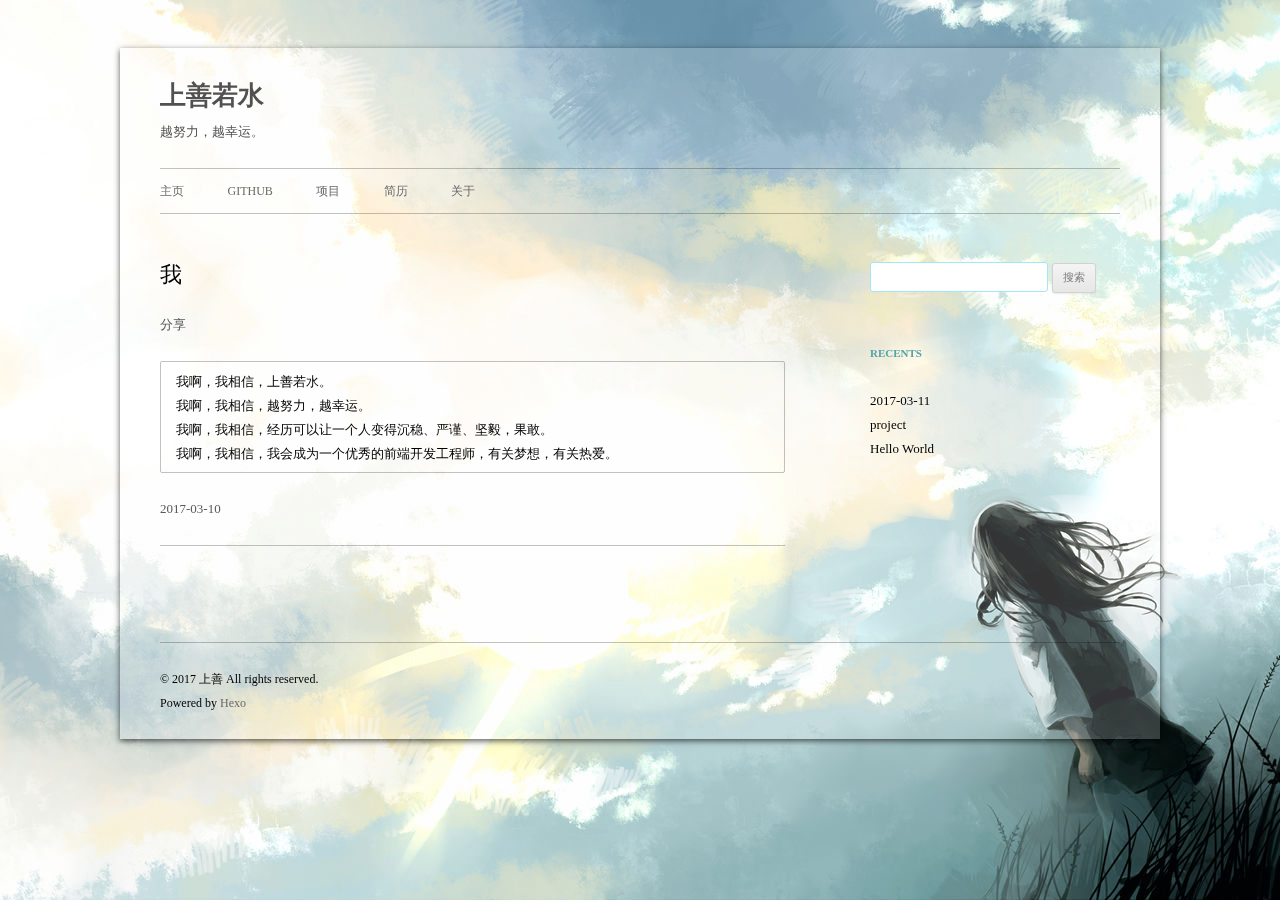
==== commit 858aff75: "Site updated: 2017-03-12 00:20:55" ====
--- a/about/index.html
+++ b/about/index.html
@@ -95,7 +95,7 @@
         
         <div class="comments-link">
             
-            <a href="javascript:void(0);" data-url="http://yoursite.com/about/index.html" data-id="cj03oeeqr0001l4vzf96assmq" class="leave-reply bdsharebuttonbox" data-cmd="more">分享</a>
+            <a href="javascript:void(0);" data-url="http://yoursite.com/about/index.html" data-id="cj05ghna20003o0vz9e0qx0ai" class="leave-reply bdsharebuttonbox" data-cmd="more">分享</a>
         </div><!-- .comments-link -->
       </header><!-- .entry-header -->
 
@@ -149,6 +149,10 @@
       <ul>
         
           <li>
+            <a href="/2017/03/11/2017-03-11/">2017-03-11</a>
+          </li>
+        
+          <li>
             <a href="/2017/03/10/project/">project</a>
           </li>
         
